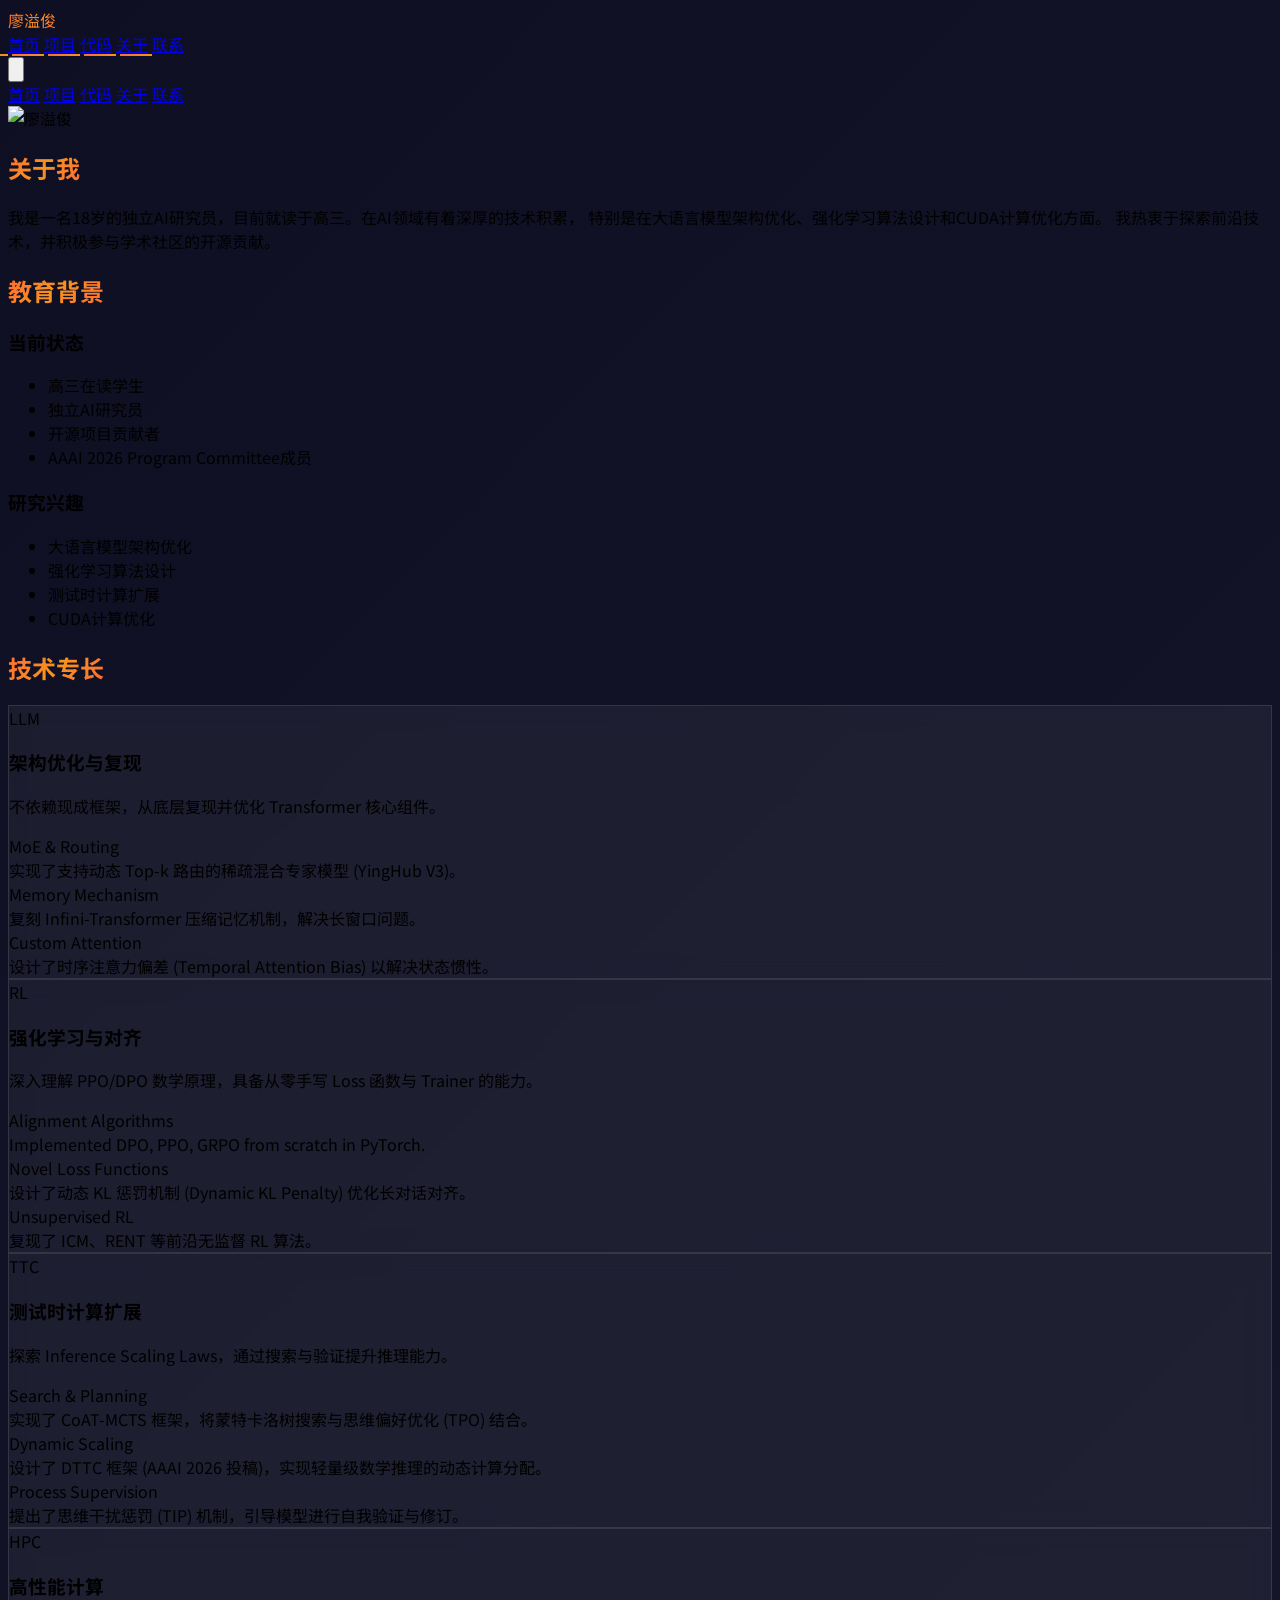
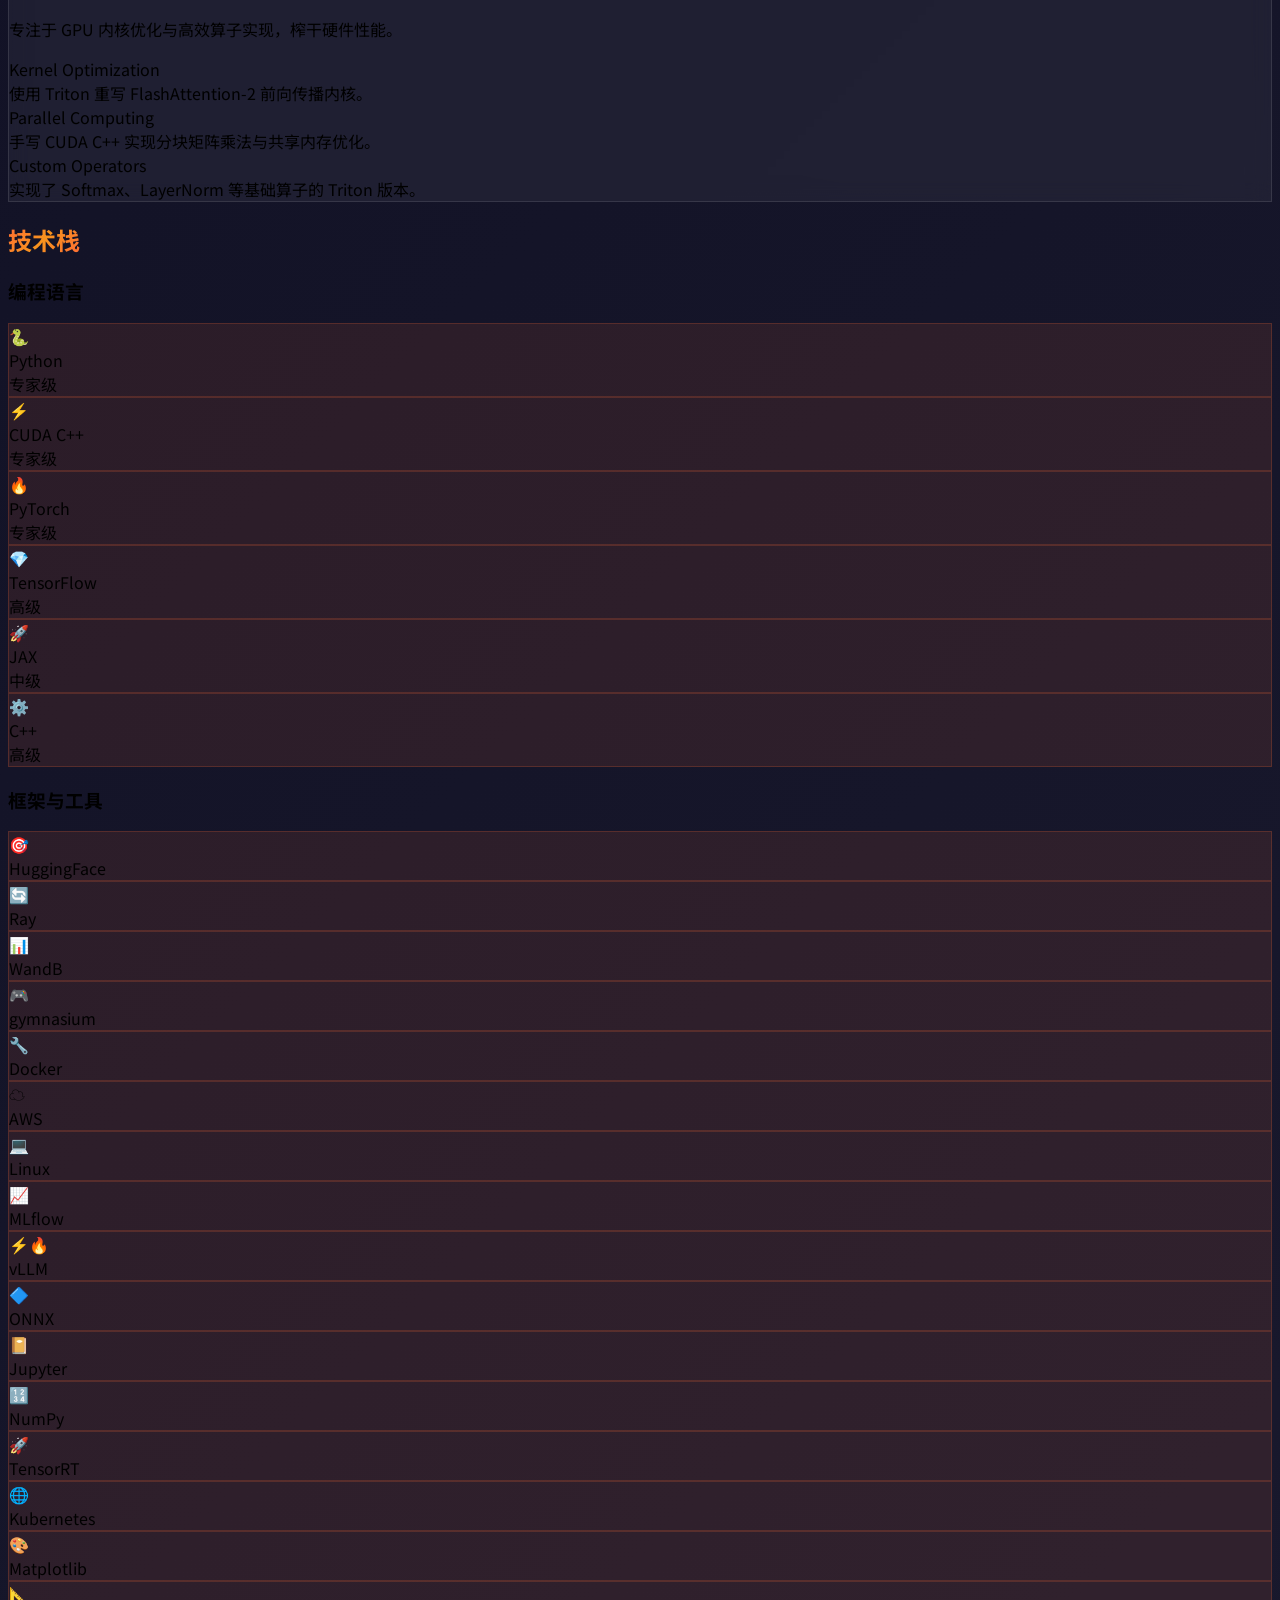
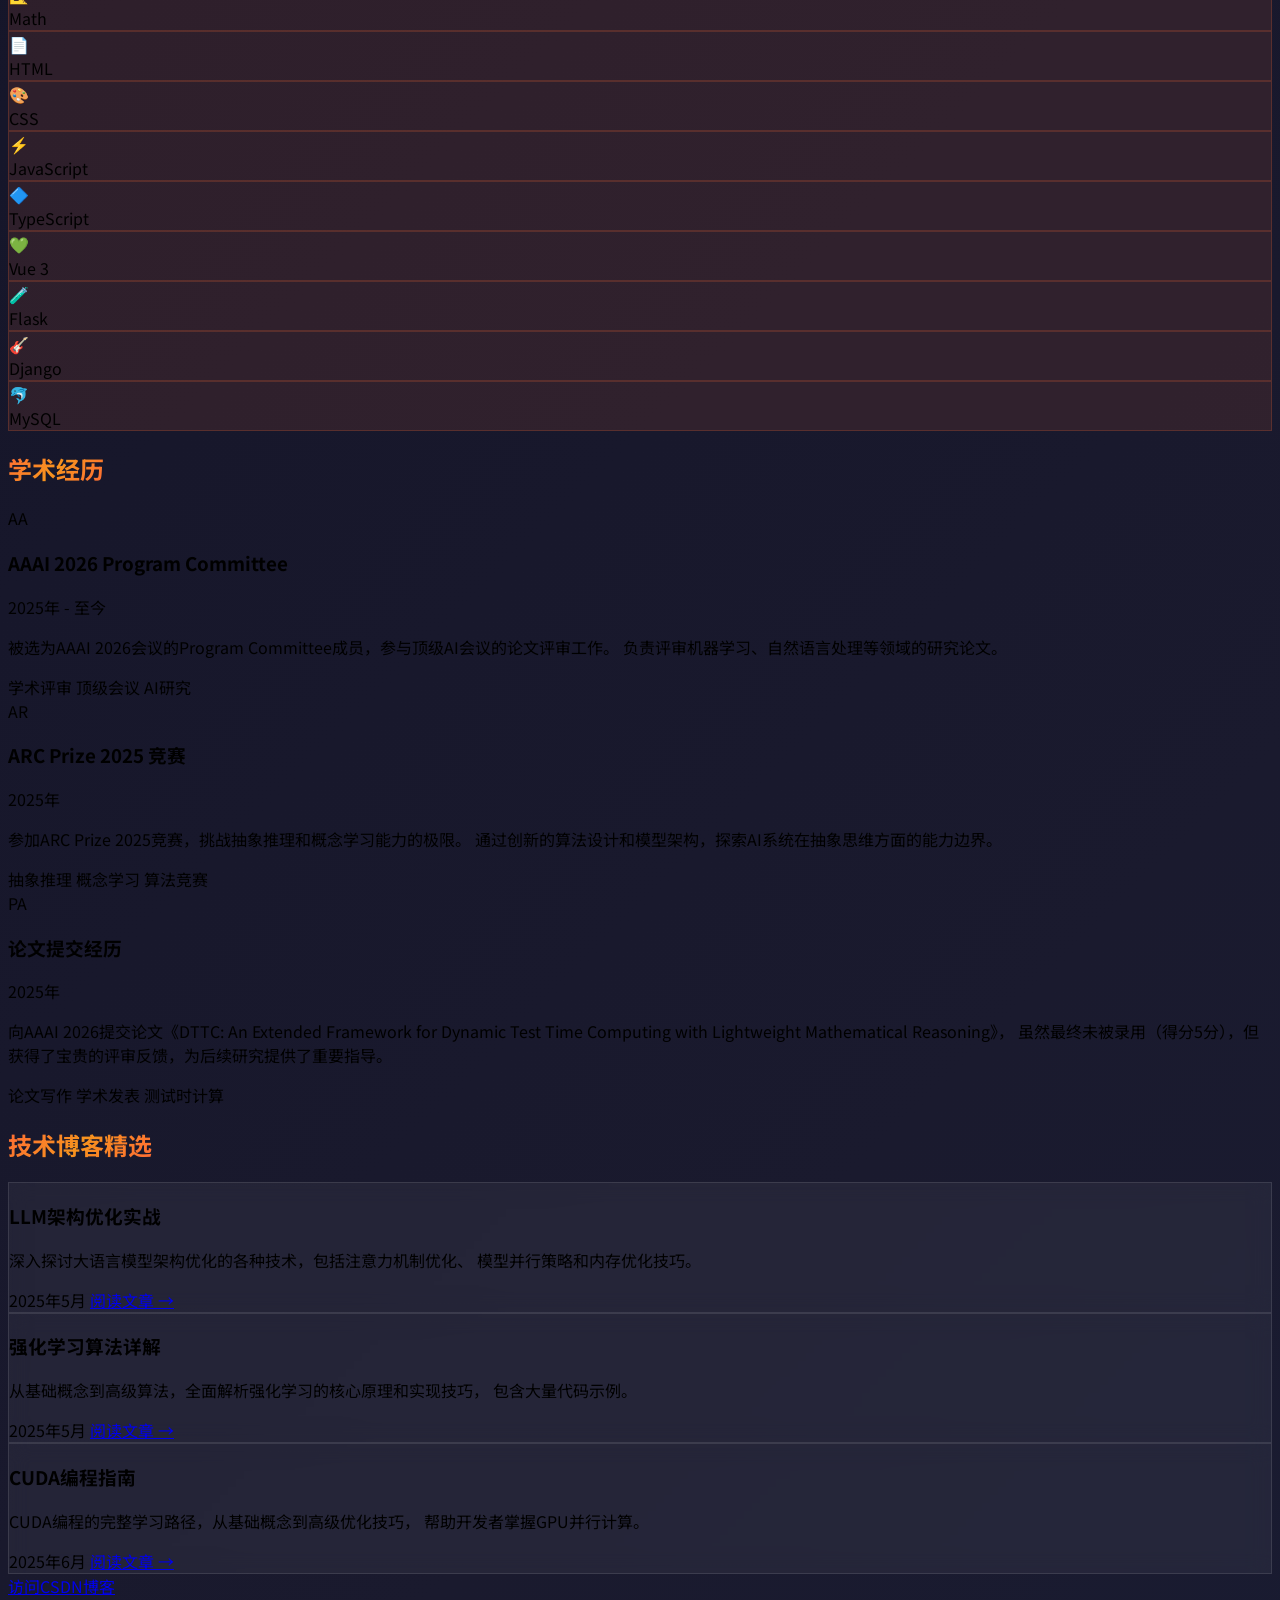
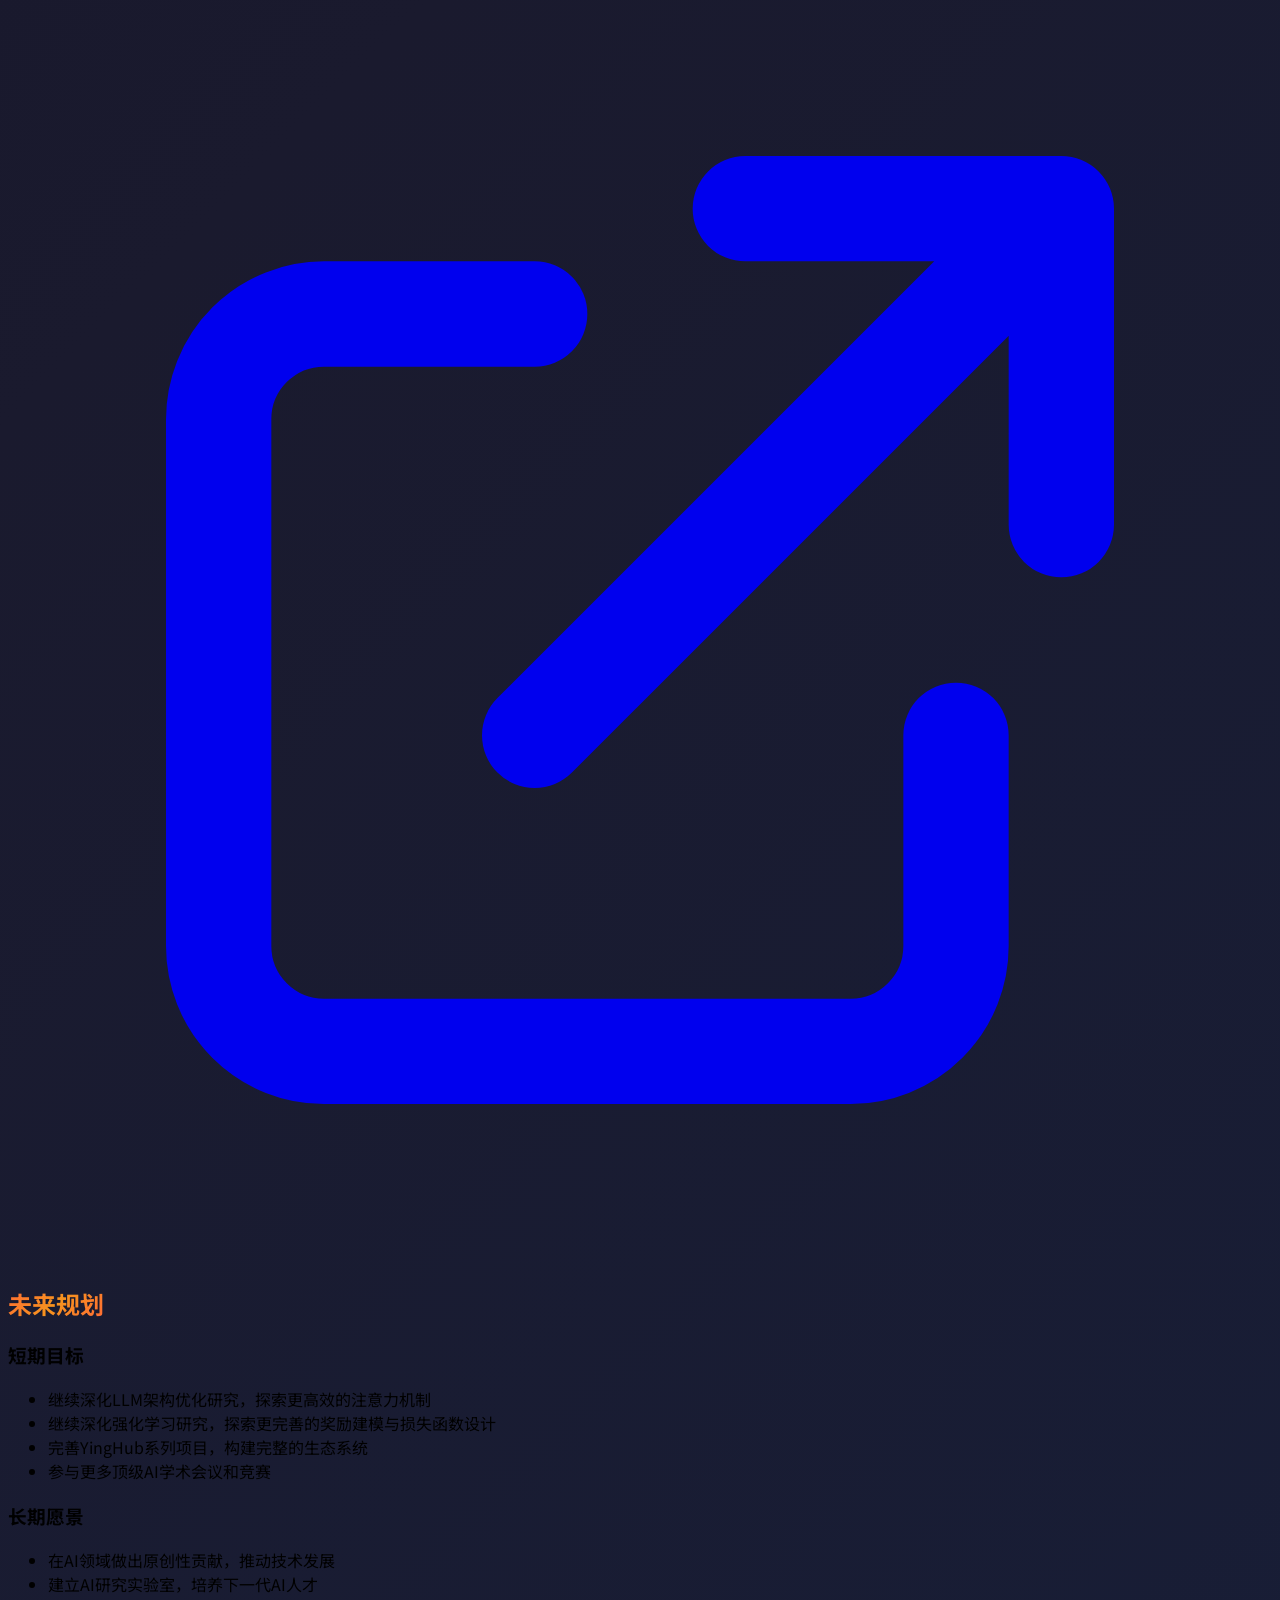
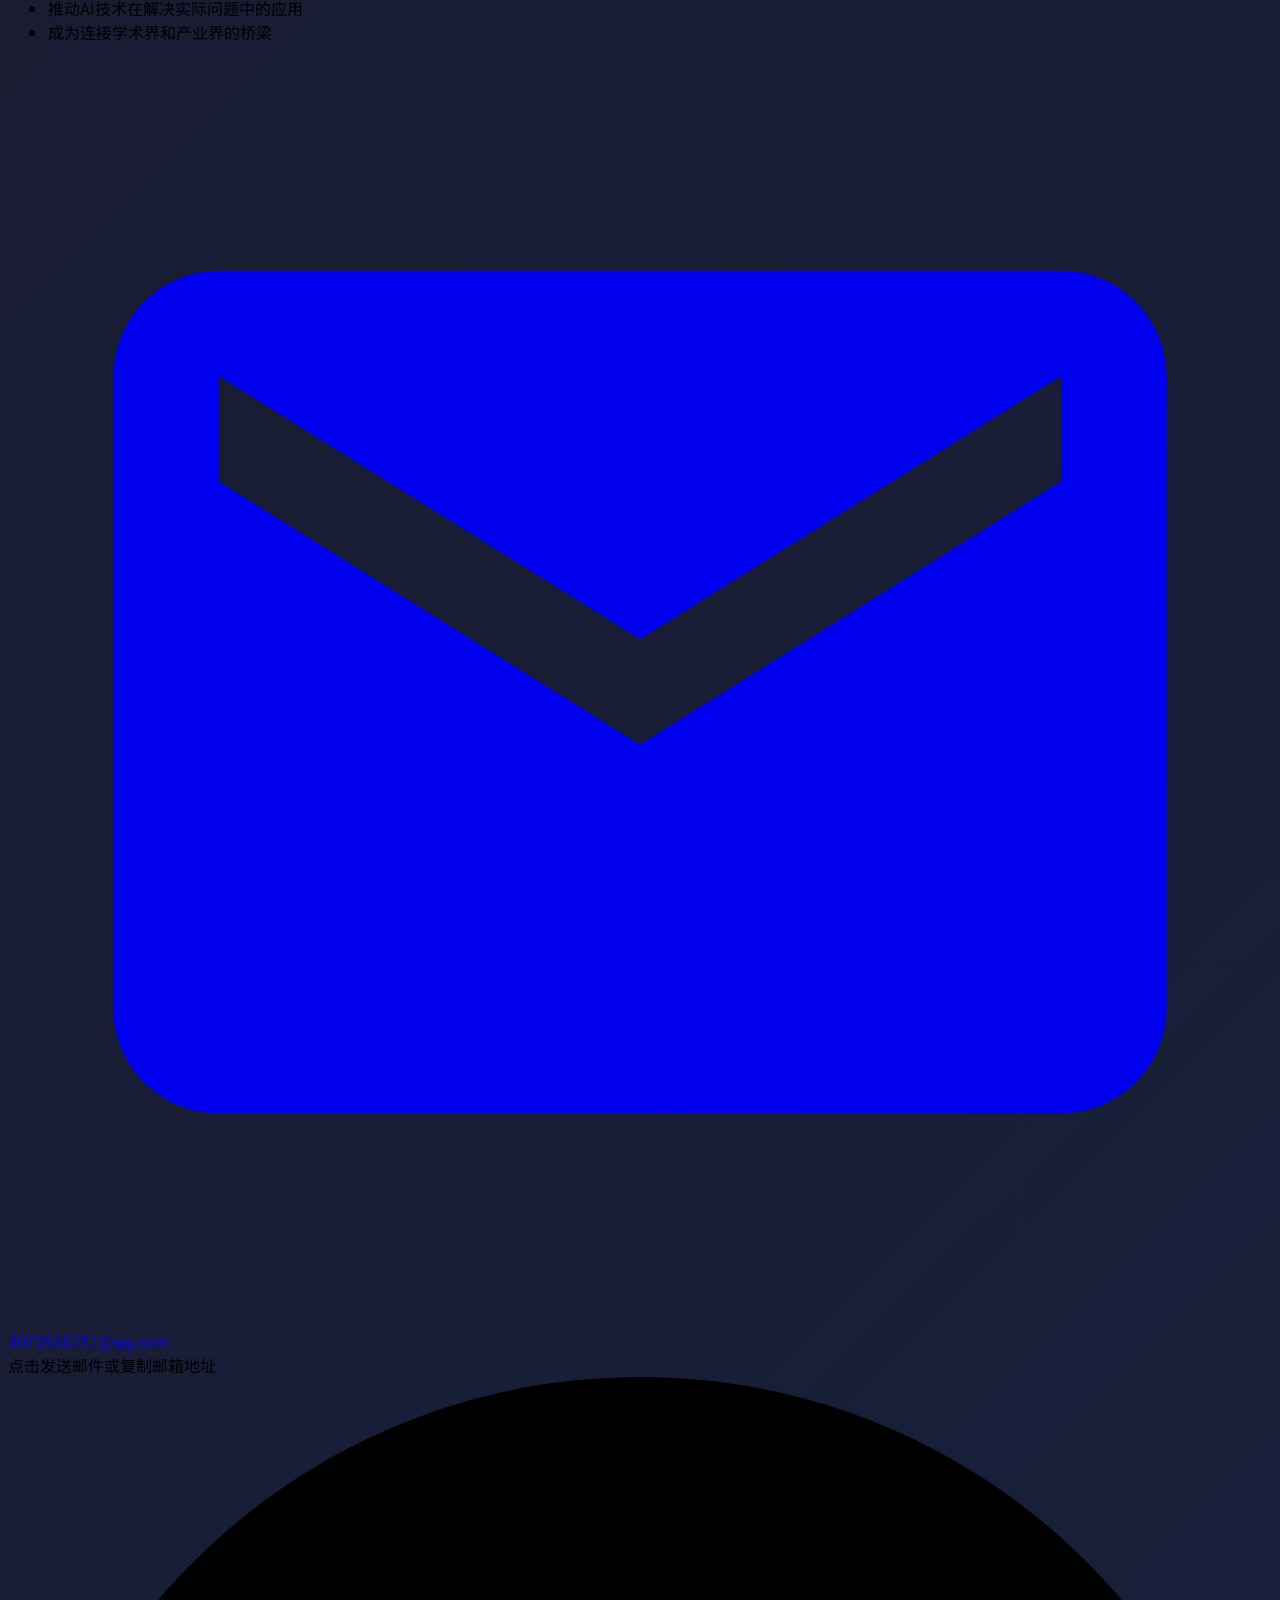
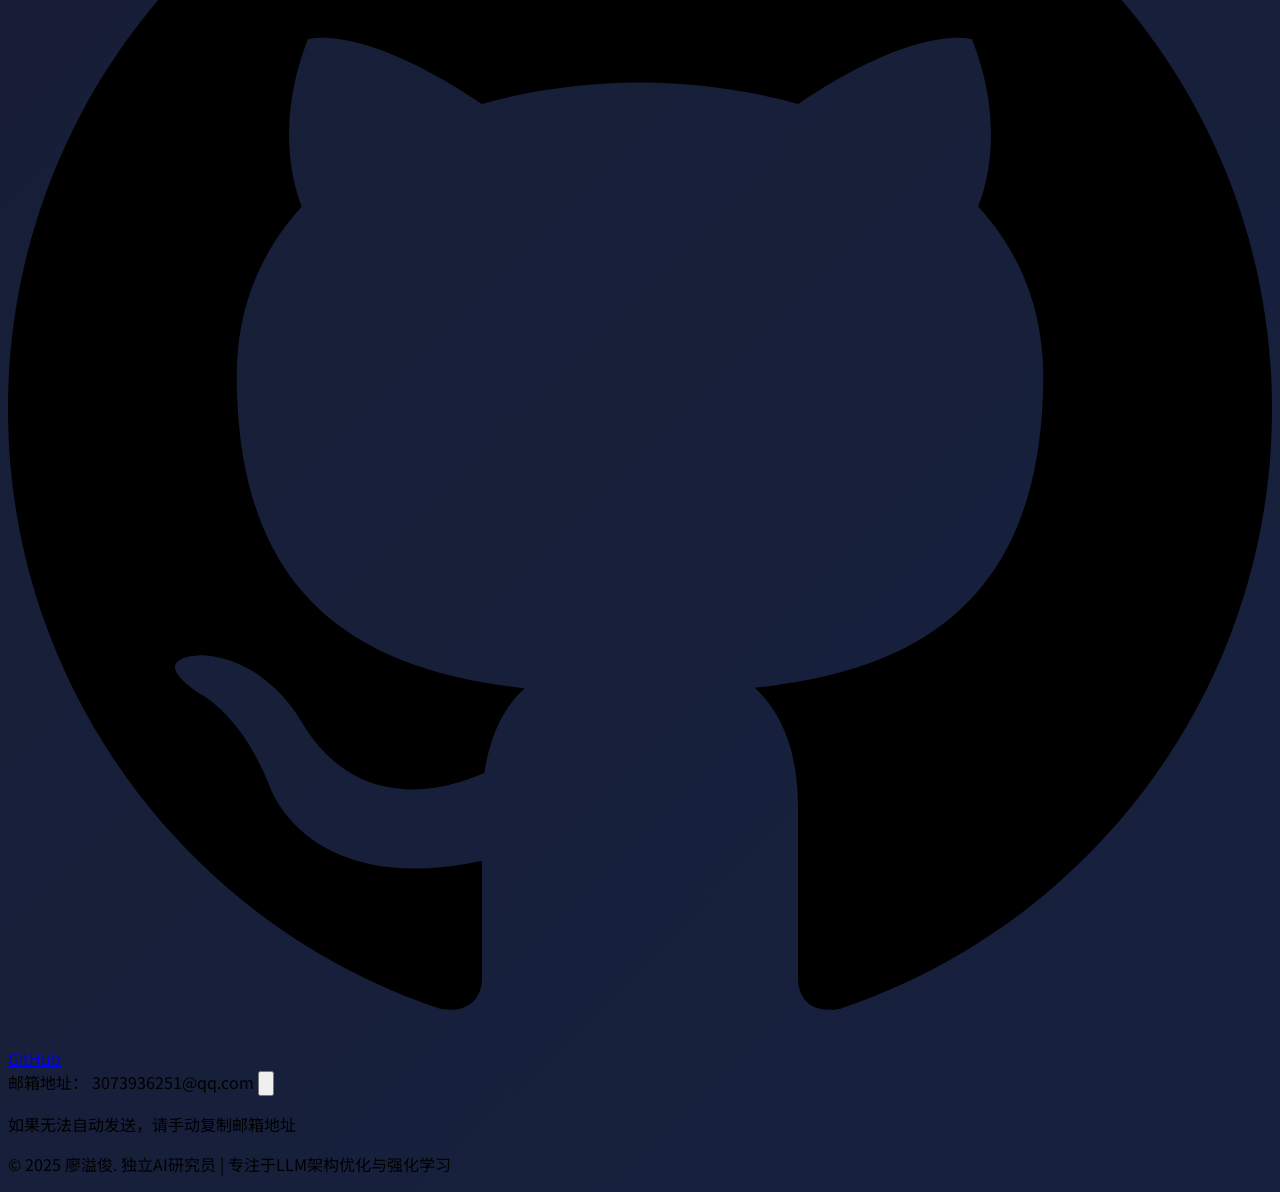
==== about.html @ 62f8e80d "Add files via upload" ====
<!DOCTYPE html>
<html lang="zh-CN">
<head>
    <meta charset="UTF-8">
    <meta name="viewport" content="width=device-width, initial-scale=1.0">
    <title>关于我 - 廖溢俊</title>
    <script src="https://cdn.tailwindcss.com"></script>
    <script src="https://cdnjs.cloudflare.com/ajax/libs/animejs/3.2.1/anime.min.js"></script>
    <script src="https://cdn.jsdelivr.net/npm/echarts@5.4.3/dist/echarts.min.js"></script>
    <link href="https://fonts.googleapis.com/css2?family=Noto+Sans+SC:wght@300;400;500;700;900&display=swap" rel="stylesheet">
    <style>
        * {
            font-family: 'Noto Sans SC', sans-serif;
        }
        
        body {
            background: linear-gradient(135deg, #0f0f23 0%, #1a1a2e 50%, #16213e 100%);
            min-height: 100vh;
        }
        
        .gradient-text {
            background: linear-gradient(135deg, #ff6b35, #f7931e, #ff6b35);
            -webkit-background-clip: text;
            -webkit-text-fill-color: transparent;
            background-clip: text;
        }
        
        .skill-card {
            background: rgba(255, 255, 255, 0.05);
            backdrop-filter: blur(10px);
            border: 1px solid rgba(255, 255, 255, 0.1);
            transition: all 0.3s ease;
        }
        
        .skill-card:hover {
            transform: translateY(-5px);
            box-shadow: 0 20px 40px rgba(0, 0, 0, 0.3);
            border-color: rgba(255, 107, 53, 0.3);
        }
        
        .tech-item {
            background: rgba(255, 107, 53, 0.1);
            border: 1px solid rgba(255, 107, 53, 0.2);
            transition: all 0.3s ease;
        }
        
        .tech-item:hover {
            background: rgba(255, 107, 53, 0.2);
            border-color: rgba(255, 107, 53, 0.4);
            transform: scale(1.05);
        }
        
        .nav-link {
            position: relative;
            overflow: hidden;
        }
        
        .nav-link::after {
            content: '';
            position: absolute;
            bottom: 0;
            left: -100%;
            width: 100%;
            height: 2px;
            background: linear-gradient(90deg, #ff6b35, #f7931e);
            transition: left 0.3s ease;
        }
        
        .nav-link:hover::after {
            left: 0;
        }
        
        .blog-card {
            background: rgba(255, 255, 255, 0.05);
            backdrop-filter: blur(10px);
            border: 1px solid rgba(255, 255, 255, 0.1);
            transition: all 0.3s ease;
        }
        
        .blog-card:hover {
            transform: translateY(-3px);
            box-shadow: 0 15px 30px rgba(0, 0, 0, 0.2);
        }

        /*头像*/
        .avatar-rotate {
        transition: all 0.6s cubic-bezier(0.4, 0, 0.2, 1);
        transform-style: preserve-3d;
        cursor: pointer;
        position: relative;
    }

        .avatar-rotate:hover {
        transform: rotateY(180deg) scale(1.05);
        box-shadow: 0 0 40px rgba(255, 107, 53, 0.8);
    }

        /* 可选：添加背面内容（如果想做双面效果） */
        .avatar-rotate::after {
            content: 'AI';
            position: absolute;
            top: 50%;
            left: 50%;
            transform: translate(-50%, -50%) rotateY(180deg);
            backface-visibility: hidden;
            font-size: 2rem;
            font-weight: 900;
            color: #ff6b35;
            opacity: 0;
            transition: opacity 0.3s;
        }

        .avatar-rotate:hover::after {
            opacity: 1;
        }

        /* 移动端适配 */
        @media (max-width: 768px) {
            .avatar-rotate:hover {
                transform: rotate(360deg) scale(1.1);
                box-shadow: 0 0 25px rgba(255, 107, 53, 0.6);
            }
        }

        /* 发光脉冲动画 */
        @keyframes glow-pulse {
            0%, 100% { box-shadow: 0 0 20px rgba(255, 107, 53, 0.5); }
            50% { box-shadow: 0 0 40px rgba(255, 107, 53, 0.9); }
        }

        .avatar-rotate {
            animation: glow-pulse 3s infinite;
        }

        .avatar-rotate:hover {
            animation: none; /* 悬停时停止脉冲，保持高亮 */
        }
    </style>
</head>
<body>
    <!-- Navigation -->
    <nav class="fixed top-0 w-full z-50 bg-black bg-opacity-20 backdrop-filter backdrop-blur-lg border-b border-white border-opacity-10">
        <div class="max-w-7xl mx-auto px-4 sm:px-6 lg:px-8">
            <div class="flex justify-between items-center h-16">
                <div class="flex items-center">
                    <a href="index.html" class="text-2xl font-bold gradient-text">廖溢俊</a>
                </div>
                <div class="hidden md:block">
                    <div class="ml-10 flex items-baseline space-x-8">
                        <a href="index.html" class="nav-link text-white hover:text-orange-400 px-3 py-2 text-sm font-medium">首页</a>
                        <a href="projects.html" class="nav-link text-white hover:text-orange-400 px-3 py-2 text-sm font-medium">项目</a>
                        <a href="code.html" class="nav-link text-white hover:text-orange-400 px-3 py-2 text-sm font-medium">代码</a>
                        <a href="about.html" class="nav-link text-orange-400 px-3 py-2 text-sm font-medium">关于</a>
                        <a href="index.html#contact" class="nav-link text-white hover:text-orange-400 px-3 py-2 text-sm font-medium">联系</a>
                    </div>
                </div>
                <div class="md:hidden">
                    <button id="mobile-menu-btn" class="text-white hover:text-orange-400">
                        <svg class="h-6 w-6" fill="none" viewBox="0 0 24 24" stroke="currentColor">
                            <path stroke-linecap="round" stroke-linejoin="round" stroke-width="2" d="M4 6h16M4 12h16M4 18h16" />
                        </svg>
                    </button>
                </div>
            </div>
        </div>
        
        <!-- Mobile menu -->
        <div id="mobile-menu" class="md:hidden hidden bg-black bg-opacity-90">
            <div class="px-2 pt-2 pb-3 space-y-1">
                <a href="index.html" class="text-white hover:text-orange-400 block px-3 py-2 text-base font-medium">首页</a>
                <a href="projects.html" class="text-white hover:text-orange-400 block px-3 py-2 text-base font-medium">项目</a>
                <a href="code.html" class="text-white hover:text-orange-400 block px-3 py-2 text-base font-medium">代码</a>
                <a href="about.html" class="text-orange-400 block px-3 py-2 text-base font-medium">关于</a>
                <a href="index.html#contact" class="text-white hover:text-orange-400 block px-3 py-2 text-base font-medium">联系</a>
            </div>
        </div>
    </nav>

    <!-- Hero Section -->
    <section class="pt-24 pb-12">
        <div class="max-w-7xl mx-auto px-4 sm:px-6 lg:px-8">
            <div class="text-center">
                <img src="resources/avatar.jpg" alt="廖溢俊" class="w-32 h-32 rounded-full mx-auto mb-8 border-4 border-orange-400 shadow-2xl avatar-rotate">
                <h1 class="text-5xl font-bold text-white mb-6">
                    <span class="gradient-text">关于我</span>
                </h1>
                <p class="text-xl text-gray-300 max-w-4xl mx-auto leading-relaxed">
                    我是一名18岁的独立AI研究员，目前就读于高三。在AI领域有着深厚的技术积累，
                    特别是在大语言模型架构优化、强化学习算法设计和CUDA计算优化方面。
                    我热衷于探索前沿技术，并积极参与学术社区的开源贡献。
                </p>
            </div>
        </div>
    </section>

    <!-- Background Section -->
    <section class="py-20">
        <div class="max-w-7xl mx-auto px-4 sm:px-6 lg:px-8">
            <h2 class="text-3xl font-bold text-white mb-12 text-center">
                <span class="gradient-text">教育背景</span>
            </h2>
            
            <div class="max-w-4xl mx-auto">
                <div class="bg-white bg-opacity-5 backdrop-filter backdrop-blur-lg rounded-xl p-8 border border-white border-opacity-10">
                    <div class="grid grid-cols-1 md:grid-cols-2 gap-8">
                        <div>
                            <h3 class="text-2xl font-bold text-white mb-4">当前状态</h3>
                            <ul class="space-y-3 text-gray-300">
                                <li class="flex items-center">
                                    <span class="w-2 h-2 bg-orange-400 rounded-full mr-3"></span>
                                    高三在读学生
                                </li>
                                <li class="flex items-center">
                                    <span class="w-2 h-2 bg-orange-400 rounded-full mr-3"></span>
                                    独立AI研究员
                                </li>
                                <li class="flex items-center">
                                    <span class="w-2 h-2 bg-orange-400 rounded-full mr-3"></span>
                                    开源项目贡献者
                                </li>
                                <li class="flex items-center">
                                    <span class="w-2 h-2 bg-orange-400 rounded-full mr-3"></span>
                                    AAAI 2026 Program Committee成员
                                </li>
                            </ul>
                        </div>
                        
                        <div>
                            <h3 class="text-2xl font-bold text-white mb-4">研究兴趣</h3>
                            <ul class="space-y-3 text-gray-300">
                                <li class="flex items-center">
                                    <span class="w-2 h-2 bg-orange-400 rounded-full mr-3"></span>
                                    大语言模型架构优化
                                </li>
                                <li class="flex items-center">
                                    <span class="w-2 h-2 bg-orange-400 rounded-full mr-3"></span>
                                    强化学习算法设计
                                </li>
                                <li class="flex items-center">
                                    <span class="w-2 h-2 bg-orange-400 rounded-full mr-3"></span>
                                    测试时计算扩展
                                </li>
                                <li class="flex items-center">
                                    <span class="w-2 h-2 bg-orange-400 rounded-full mr-3"></span>
                                    CUDA计算优化
                                </li>
                            </ul>
                        </div>
                    </div>
                </div>
            </div>
        </div>
    </section>

    <!-- Technical Skills -->
    <section class="py-20">
        <div class="max-w-7xl mx-auto px-4 sm:px-6 lg:px-8">
            <h2 class="text-3xl font-bold text-white mb-12 text-center">
                <span class="gradient-text">技术专长</span>
            </h2>
            
            <div class="grid grid-cols-1 md:grid-cols-2 lg:grid-cols-4 gap-8">
                <!-- LLM Architecture -->
                <div class="skill-card rounded-xl p-6">
                    <div class="flex items-center mb-4">
                        <div class="w-12 h-12 bg-gradient-to-r from-orange-400 to-red-500 rounded-lg flex items-center justify-center mr-4">
                            <span class="text-white font-bold text-xl">LLM</span>
                        </div>
                        <h3 class="text-xl font-bold text-white">架构优化与复现</h3>
                    </div>
                    <p class="text-gray-300 mb-4 text-sm">
                        不依赖现成框架，从底层复现并优化 Transformer 核心组件。
                    </p>
                    <div class="space-y-3">
                        <div class="text-sm border-l-2 border-orange-400 pl-3">
                            <div class="text-gray-200 font-medium">MoE & Routing</div>
                            <div class="text-gray-500 text-xs">实现了支持动态 Top-k 路由的稀疏混合专家模型 (YingHub V3)。</div>
                        </div>
                        <div class="text-sm border-l-2 border-orange-400 pl-3">
                            <div class="text-gray-200 font-medium">Memory Mechanism</div>
                            <div class="text-gray-500 text-xs">复刻 Infini-Transformer 压缩记忆机制，解决长窗口问题。</div>
                        </div>
                        <div class="text-sm border-l-2 border-orange-400 pl-3">
                            <div class="text-gray-200 font-medium">Custom Attention</div>
                            <div class="text-gray-500 text-xs">设计了时序注意力偏差 (Temporal Attention Bias) 以解决状态惯性。</div>
                        </div>
                    </div>
                </div>
                
                <!-- Reinforcement Learning -->
                <div class="skill-card rounded-xl p-6">
                    <div class="flex items-center mb-4">
                        <div class="w-12 h-12 bg-gradient-to-r from-purple-400 to-pink-500 rounded-lg flex items-center justify-center mr-4">
                            <span class="text-white font-bold text-xl">RL</span>
                        </div>
                        <h3 class="text-xl font-bold text-white">强化学习与对齐</h3>
                    </div>
                    <p class="text-gray-300 mb-4 text-sm">
                        深入理解 PPO/DPO 数学原理，具备从零手写 Loss 函数与 Trainer 的能力。
                    </p>
                    <div class="space-y-3">
                        <div class="text-sm border-l-2 border-purple-400 pl-3">
                            <div class="text-gray-200 font-medium">Alignment Algorithms</div>
                            <div class="text-gray-500 text-xs">Implemented DPO, PPO, GRPO from scratch in PyTorch.</div>
                        </div>
                        <div class="text-sm border-l-2 border-purple-400 pl-3">
                            <div class="text-gray-200 font-medium">Novel Loss Functions</div>
                            <div class="text-gray-500 text-xs">设计了动态 KL 惩罚机制 (Dynamic KL Penalty) 优化长对话对齐。</div>
                        </div>
                        <div class="text-sm border-l-2 border-purple-400 pl-3">
                            <div class="text-gray-200 font-medium">Unsupervised RL</div>
                            <div class="text-gray-500 text-xs">复现了 ICM、RENT 等前沿无监督 RL 算法。</div>
                        </div>
                    </div>
                </div>

                
                <div class="skill-card rounded-xl p-6">
                    <div class="flex items-center mb-4">
                        <div class="w-12 h-12 bg-gradient-to-r from-teal-400 to-emerald-500 rounded-lg flex items-center justify-center mr-4">
                            <span class="text-white font-bold text-xl">TTC</span>
                        </div>
                        <h3 class="text-xl font-bold text-white">测试时计算扩展</h3>
                    </div>
                    <p class="text-gray-300 mb-4 text-sm">
                        探索 Inference Scaling Laws，通过搜索与验证提升推理能力。
                    </p>
                    <div class="space-y-3">
                        <div class="text-sm border-l-2 border-teal-400 pl-3">
                            <div class="text-gray-200 font-medium">Search & Planning</div>
                            <div class="text-gray-500 text-xs">实现了 CoAT-MCTS 框架，将蒙特卡洛树搜索与思维偏好优化 (TPO) 结合。</div>
                        </div>
                        <div class="text-sm border-l-2 border-teal-400 pl-3">
                            <div class="text-gray-200 font-medium">Dynamic Scaling</div>
                            <div class="text-gray-500 text-xs">设计了 DTTC 框架 (AAAI 2026 投稿)，实现轻量级数学推理的动态计算分配。</div>
                        </div>
                        <div class="text-sm border-l-2 border-teal-400 pl-3">
                            <div class="text-gray-200 font-medium">Process Supervision</div>
                            <div class="text-gray-500 text-xs">提出了思维干扰惩罚 (TIP) 机制，引导模型进行自我验证与修订。</div>
                        </div>
                    </div>
                </div>
                
                <!-- CUDA Optimization -->
                <div class="skill-card rounded-xl p-6">
                    <div class="flex items-center mb-4">
                        <div class="w-12 h-12 bg-gradient-to-r from-cyan-400 to-blue-500 rounded-lg flex items-center justify-center mr-4">
                            <span class="text-white font-bold text-xl">HPC</span>
                        </div>
                        <h3 class="text-xl font-bold text-white">高性能计算</h3>
                    </div>
                    <p class="text-gray-300 mb-4 text-sm">
                        专注于 GPU 内核优化与高效算子实现，榨干硬件性能。
                    </p>
                    <div class="space-y-3">
                        <div class="text-sm border-l-2 border-cyan-400 pl-3">
                            <div class="text-gray-200 font-medium">Kernel Optimization</div>
                            <div class="text-gray-500 text-xs">使用 Triton 重写 FlashAttention-2 前向传播内核。</div>
                        </div>
                        <div class="text-sm border-l-2 border-cyan-400 pl-3">
                            <div class="text-gray-200 font-medium">Parallel Computing</div>
                            <div class="text-gray-500 text-xs">手写 CUDA C++ 实现分块矩阵乘法与共享内存优化。</div>
                        </div>
                        <div class="text-sm border-l-2 border-cyan-400 pl-3">
                            <div class="text-gray-200 font-medium">Custom Operators</div>
                            <div class="text-gray-500 text-xs">实现了 Softmax、LayerNorm 等基础算子的 Triton 版本。</div>
                        </div>
                    </div>
                </div>

            </div>
        </div>
    </section>

    <!-- Technology Stack -->
    <section class="py-20">
        <div class="max-w-7xl mx-auto px-4 sm:px-6 lg:px-8">
            <h2 class="text-3xl font-bold text-white mb-12 text-center">
                <span class="gradient-text">技术栈</span>
            </h2>
            
            <div class="max-w-6xl mx-auto">
                <!-- Programming Languages -->
                <div class="mb-12">
                    <h3 class="text-2xl font-bold text-white mb-6 text-center">编程语言</h3>
                    <div class="grid grid-cols-2 md:grid-cols-4 lg:grid-cols-6 gap-4">
                        <div class="tech-item rounded-lg p-4 text-center">
                            <div class="text-3xl mb-2">🐍</div>
                            <div class="text-white font-semibold">Python</div>
                            <div class="text-sm text-gray-400">专家级</div>
                        </div>
                        <div class="tech-item rounded-lg p-4 text-center">
                            <div class="text-3xl mb-2">⚡</div>
                            <div class="text-white font-semibold">CUDA C++</div>
                            <div class="text-sm text-gray-400">专家级</div>
                        </div>
                        <div class="tech-item rounded-lg p-4 text-center">
                            <div class="text-3xl mb-2">🔥</div>
                            <div class="text-white font-semibold">PyTorch</div>
                            <div class="text-sm text-gray-400">专家级</div>
                        </div>
                        <div class="tech-item rounded-lg p-4 text-center">
                            <div class="text-3xl mb-2">💎</div>
                            <div class="text-white font-semibold">TensorFlow</div>
                            <div class="text-sm text-gray-400">高级</div>
                        </div>
                        <div class="tech-item rounded-lg p-4 text-center">
                            <div class="text-3xl mb-2">🚀</div>
                            <div class="text-white font-semibold">JAX</div>
                            <div class="text-sm text-gray-400">中级</div>
                        </div>
                        <div class="tech-item rounded-lg p-4 text-center">
                            <div class="text-3xl mb-2">⚙️</div>
                            <div class="text-white font-semibold">C++</div>
                            <div class="text-sm text-gray-400">高级</div>
                        </div>
                    </div>
                </div>
            
                <!-- 框架与工具 -->
<!-- 框架与工具 -->
<div class="mb-12">
    <h3 class="text-2xl font-bold text-white mb-6 text-center">框架与工具</h3>
    <div class="grid grid-cols-2 md:grid-cols-4 lg:grid-cols-8 gap-4">
        <!-- 原有工具 -->
        <div class="tech-item rounded-lg p-3 text-center">
            <div class="text-2xl mb-1">🎯</div>
            <div class="text-white text-sm font-semibold">HuggingFace</div>
        </div>
        <div class="tech-item rounded-lg p-3 text-center">
            <div class="text-2xl mb-1">🔄</div>
            <div class="text-white text-sm font-semibold">Ray</div>
        </div>
        <div class="tech-item rounded-lg p-3 text-center">
            <div class="text-2xl mb-1">📊</div>
            <div class="text-white text-sm font-semibold">WandB</div>
        </div>
        <div class="tech-item rounded-lg p-3 text-center">
            <div class="text-2xl mb-1">🎮</div>
            <div class="text-white text-sm font-semibold">gymnasium</div>
        </div>
        <div class="tech-item rounded-lg p-3 text-center">
            <div class="text-2xl mb-1">🔧</div>
            <div class="text-white text-sm font-semibold">Docker</div>
        </div>
        <div class="tech-item rounded-lg p-3 text-center">
            <div class="text-2xl mb-1">☁️</div>
            <div class="text-white text-sm font-semibold">AWS</div>
        </div>
        <div class="tech-item rounded-lg p-3 text-center">
            <div class="text-2xl mb-1">💻</div>
            <div class="text-white text-sm font-semibold">Linux</div>
        </div>
        <div class="tech-item rounded-lg p-3 text-center">
            <div class="text-2xl mb-1">📈</div>
            <div class="text-white text-sm font-semibold">MLflow</div>
        </div>
        
        <!-- 新增工具（第一波） -->
        <div class="tech-item rounded-lg p-3 text-center">
            <div class="text-2xl mb-1">⚡🔥</div>
            <div class="text-white text-sm font-semibold">vLLM</div>
        </div>
        <div class="tech-item rounded-lg p-3 text-center">
            <div class="text-2xl mb-1">🔷</div>
            <div class="text-white text-sm font-semibold">ONNX</div>
        </div>
        <div class="tech-item rounded-lg p-3 text-center">
            <div class="text-2xl mb-1">📔</div>
            <div class="text-white text-sm font-semibold">Jupyter</div>
        </div>
        <div class="tech-item rounded-lg p-3 text-center">
            <div class="text-2xl mb-1">🔢</div>
            <div class="text-white text-sm font-semibold">NumPy</div>
        </div>
        <div class="tech-item rounded-lg p-3 text-center">
            <div class="text-2xl mb-1">🚀</div>
            <div class="text-white text-sm font-semibold">TensorRT</div>
        </div>
        <div class="tech-item rounded-lg p-3 text-center">
            <div class="text-2xl mb-1">🌐</div>
            <div class="text-white text-sm font-semibold">Kubernetes</div>
        </div>
        <div class="tech-item rounded-lg p-3 text-center">
            <div class="text-2xl mb-1">🎨</div>
            <div class="text-white text-sm font-semibold">Matplotlib</div>
        </div>
        <div class="tech-item rounded-lg p-3 text-center">
            <div class="text-2xl mb-1">📐</div>
            <div class="text-white text-sm font-semibold">Math</div>
        </div>
        
        <!-- 新增工具（第二波） -->
        <div class="tech-item rounded-lg p-3 text-center">
            <div class="text-2xl mb-1">📄</div>
            <div class="text-white text-sm font-semibold">HTML</div>
        </div>
        <div class="tech-item rounded-lg p-3 text-center">
            <div class="text-2xl mb-1">🎨</div>
            <div class="text-white text-sm font-semibold">CSS</div>
        </div>
        <div class="tech-item rounded-lg p-3 text-center">
            <div class="text-2xl mb-1">⚡</div>
            <div class="text-white text-sm font-semibold">JavaScript</div>
        </div>
        <div class="tech-item rounded-lg p-3 text-center">
            <div class="text-2xl mb-1">🔷</div>
            <div class="text-white text-sm font-semibold">TypeScript</div>
        </div>
        <div class="tech-item rounded-lg p-3 text-center">
            <div class="text-2xl mb-1">💚</div>
            <div class="text-white text-sm font-semibold">Vue 3</div>
        </div>
        <div class="tech-item rounded-lg p-3 text-center">
            <div class="text-2xl mb-1">🧪</div>
            <div class="text-white text-sm font-semibold">Flask</div>
        </div>
        <div class="tech-item rounded-lg p-3 text-center">
            <div class="text-2xl mb-1">🎸</div>
            <div class="text-white text-sm font-semibold">Django</div>
        </div>
        <div class="tech-item rounded-lg p-3 text-center">
            <div class="text-2xl mb-1">🐬</div>
            <div class="text-white text-sm font-semibold">MySQL</div>
        </div>
    </div>
</div>
                </div>
            </div>
        </div>
    </section>

    <!-- Academic Experience -->
    <section class="py-20">
        <div class="max-w-7xl mx-auto px-4 sm:px-6 lg:px-8">
            <h2 class="text-3xl font-bold text-white mb-12 text-center">
                <span class="gradient-text">学术经历</span>
            </h2>
            
            <div class="max-w-4xl mx-auto space-y-8">
                <div class="bg-white bg-opacity-5 backdrop-filter backdrop-blur-lg rounded-xl p-8 border border-white border-opacity-10">
                    <div class="flex items-start space-x-4">
                        <div class="w-12 h-12 bg-gradient-to-r from-orange-400 to-red-500 rounded-lg flex items-center justify-center flex-shrink-0">
                            <span class="text-white font-bold text-xl">AA</span>
                        </div>
                        <div class="flex-1">
                            <h3 class="text-xl font-bold text-white mb-2">AAAI 2026 Program Committee</h3>
                            <p class="text-orange-400 text-sm mb-3">2025年 - 至今</p>
                            <p class="text-gray-300 mb-4">
                                被选为AAAI 2026会议的Program Committee成员，参与顶级AI会议的论文评审工作。
                                负责评审机器学习、自然语言处理等领域的研究论文。
                            </p>
                            <div class="flex flex-wrap gap-2">
                                <span class="px-3 py-1 bg-orange-500 bg-opacity-20 text-orange-400 rounded-full text-sm">学术评审</span>
                                <span class="px-3 py-1 bg-blue-500 bg-opacity-20 text-blue-400 rounded-full text-sm">顶级会议</span>
                                <span class="px-3 py-1 bg-green-500 bg-opacity-20 text-green-400 rounded-full text-sm">AI研究</span>
                            </div>
                        </div>
                    </div>
                </div>
                
                <div class="bg-white bg-opacity-5 backdrop-filter backdrop-blur-lg rounded-xl p-8 border border-white border-opacity-10">
                    <div class="flex items-start space-x-4">
                        <div class="w-12 h-12 bg-gradient-to-r from-purple-400 to-pink-500 rounded-lg flex items-center justify-center flex-shrink-0">
                            <span class="text-white font-bold text-xl">AR</span>
                        </div>
                        <div class="flex-1">
                            <h3 class="text-xl font-bold text-white mb-2">ARC Prize 2025 竞赛</h3>
                            <p class="text-orange-400 text-sm mb-3">2025年</p>
                            <p class="text-gray-300 mb-4">
                                参加ARC Prize 2025竞赛，挑战抽象推理和概念学习能力的极限。
                                通过创新的算法设计和模型架构，探索AI系统在抽象思维方面的能力边界。
                            </p>
                            <div class="flex flex-wrap gap-2">
                                <span class="px-3 py-1 bg-purple-500 bg-opacity-20 text-purple-400 rounded-full text-sm">抽象推理</span>
                                <span class="px-3 py-1 bg-red-500 bg-opacity-20 text-red-400 rounded-full text-sm">概念学习</span>
                                <span class="px-3 py-1 bg-yellow-500 bg-opacity-20 text-yellow-400 rounded-full text-sm">算法竞赛</span>
                            </div>
                        </div>
                    </div>
                </div>
                
                <div class="bg-white bg-opacity-5 backdrop-filter backdrop-blur-lg rounded-xl p-8 border border-white border-opacity-10">
                    <div class="flex items-start space-x-4">
                        <div class="w-12 h-12 bg-gradient-to-r from-cyan-400 to-blue-500 rounded-lg flex items-center justify-center flex-shrink-0">
                            <span class="text-white font-bold text-xl">PA</span>
                        </div>
                        <div class="flex-1">
                            <h3 class="text-xl font-bold text-white mb-2">论文提交经历</h3>
                            <p class="text-orange-400 text-sm mb-3">2025年</p>
                            <p class="text-gray-300 mb-4">
                                向AAAI 2026提交论文《DTTC: An Extended Framework for Dynamic Test Time Computing with Lightweight Mathematical Reasoning》，
                                虽然最终未被录用（得分5分），但获得了宝贵的评审反馈，为后续研究提供了重要指导。
                            </p>
                            <div class="flex flex-wrap gap-2">
                                <span class="px-3 py-1 bg-cyan-500 bg-opacity-20 text-cyan-400 rounded-full text-sm">论文写作</span>
                                <span class="px-3 py-1 bg-indigo-500 bg-opacity-20 text-indigo-400 rounded-full text-sm">学术发表</span>
                                <span class="px-3 py-1 bg-pink-500 bg-opacity-20 text-pink-400 rounded-full text-sm">测试时计算</span>
                            </div>
                        </div>
                    </div>
                </div>
            </div>
        </div>
    </section>

    <!-- Blog Highlights -->
    <section class="py-20">
        <div class="max-w-7xl mx-auto px-4 sm:px-6 lg:px-8">
            <h2 class="text-3xl font-bold text-white mb-12 text-center">
                <span class="gradient-text">技术博客精选</span>
            </h2>
            
            <div class="grid grid-cols-1 md:grid-cols-2 lg:grid-cols-3 gap-8">
                <div class="blog-card rounded-xl p-6">
                    <h3 class="text-xl font-bold text-white mb-3">LLM架构优化实战</h3>
                    <p class="text-gray-300 mb-4">
                        深入探讨大语言模型架构优化的各种技术，包括注意力机制优化、
                        模型并行策略和内存优化技巧。
                    </p>
                    <div class="flex items-center justify-between">
                        <span class="text-sm text-gray-400">2025年5月</span>
                        <a href="https://blog.csdn.net/2303_79071981?spm=1000.2115.3001.5343" target="_blank" class="text-orange-400 hover:text-orange-300 transition-colors duration-300">
                            阅读文章 →
                        </a>
                    </div>
                </div>
                
                <div class="blog-card rounded-xl p-6">
                    <h3 class="text-xl font-bold text-white mb-3">强化学习算法详解</h3>
                    <p class="text-gray-300 mb-4">
                        从基础概念到高级算法，全面解析强化学习的核心原理和实现技巧，
                        包含大量代码示例。
                    </p>
                    <div class="flex items-center justify-between">
                        <span class="text-sm text-gray-400">2025年5月</span>
                        <a href="https://blog.csdn.net/2303_79071981?spm=1000.2115.3001.5343" target="_blank" class="text-orange-400 hover:text-orange-300 transition-colors duration-300">
                            阅读文章 →
                        </a>
                    </div>
                </div>
                
                <div class="blog-card rounded-xl p-6">
                    <h3 class="text-xl font-bold text-white mb-3">CUDA编程指南</h3>
                    <p class="text-gray-300 mb-4">
                        CUDA编程的完整学习路径，从基础概念到高级优化技巧，
                        帮助开发者掌握GPU并行计算。
                    </p>
                    <div class="flex items-center justify-between">
                        <span class="text-sm text-gray-400">2025年6月</span>
                        <a href="https://blog.csdn.net/2303_79071981?spm=1000.2115.3001.5343" target="_blank" class="text-orange-400 hover:text-orange-300 transition-colors duration-300">
                            阅读文章 →
                        </a>
                    </div>
                </div>
            </div>
            
            <div class="text-center mt-12">
                <a href="https://blog.csdn.net/2303_79071981?spm=1000.2115.3001.5343" target="_blank" class="inline-flex items-center px-8 py-3 bg-gradient-to-r from-orange-400 to-red-500 text-white font-semibold rounded-lg hover:from-orange-500 hover:to-red-600 transition-all duration-300 transform hover:scale-105">
                    访问CSDN博客
                    <svg class="ml-2 w-5 h-5" fill="none" stroke="currentColor" viewBox="0 0 24 24">
                        <path stroke-linecap="round" stroke-linejoin="round" stroke-width="2" d="M10 6H6a2 2 0 00-2 2v10a2 2 0 002 2h10a2 2 0 002-2v-4M14 4h6m0 0v6m0-6L10 14"></path>
                    </svg>
                </a>
            </div>
        </div>
    </section>

    <!-- Future Goals -->
    <section class="py-20">
        <div class="max-w-7xl mx-auto px-4 sm:px-6 lg:px-8">
            <h2 class="text-3xl font-bold text-white mb-12 text-center">
                <span class="gradient-text">未来规划</span>
            </h2>
            
            <div class="max-w-4xl mx-auto">
                <div class="bg-white bg-opacity-5 backdrop-filter backdrop-blur-lg rounded-xl p-8 border border-white border-opacity-10">
                    <div class="grid grid-cols-1 md:grid-cols-2 gap-8">
                        <div>
                            <h3 class="text-2xl font-bold text-white mb-4">短期目标</h3>
                            <ul class="space-y-3 text-gray-300">
                                <li class="flex items-start">
                                    <span class="w-2 h-2 bg-orange-400 rounded-full mr-3 mt-2 flex-shrink-0"></span>
                                    继续深化LLM架构优化研究，探索更高效的注意力机制
                                </li>
                                <li class="flex items-start">
                                    <span class="w-2 h-2 bg-orange-400 rounded-full mr-3 mt-2 flex-shrink-0"></span>
                                    继续深化强化学习研究，探索更完善的奖励建模与损失函数设计
                                </li>
                                <li class="flex items-start">
                                    <span class="w-2 h-2 bg-orange-400 rounded-full mr-3 mt-2 flex-shrink-0"></span>
                                    完善YingHub系列项目，构建完整的生态系统
                                </li>
                                <li class="flex items-start">
                                    <span class="w-2 h-2 bg-orange-400 rounded-full mr-3 mt-2 flex-shrink-0"></span>
                                    参与更多顶级AI学术会议和竞赛
                                </li>
                            </ul>
                        </div>
                        
                        <div>
                            <h3 class="text-2xl font-bold text-white mb-4">长期愿景</h3>
                            <ul class="space-y-3 text-gray-300">
                                <li class="flex items-start">
                                    <span class="w-2 h-2 bg-orange-400 rounded-full mr-3 mt-2 flex-shrink-0"></span>
                                    在AI领域做出原创性贡献，推动技术发展
                                </li>
                                <li class="flex items-start">
                                    <span class="w-2 h-2 bg-orange-400 rounded-full mr-3 mt-2 flex-shrink-0"></span>
                                    建立AI研究实验室，培养下一代AI人才
                                </li>
                                <li class="flex items-start">
                                    <span class="w-2 h-2 bg-orange-400 rounded-full mr-3 mt-2 flex-shrink-0"></span>
                                    推动AI技术在解决实际问题中的应用
                                </li>
                                <li class="flex items-start">
                                    <span class="w-2 h-2 bg-orange-400 rounded-full mr-3 mt-2 flex-shrink-0"></span>
                                    成为连接学术界和产业界的桥梁
                                </li>
                            </ul>
                        </div>
                    </div>
                </div>
            </div>
        </div>
    </section>

    <!-- Contact Section -->
    <section id="contact" class="py-20">
        <!-- 联系方式 -->
        <div class="flex flex-col items-center space-y-6">
            <!-- 按钮组 -->
            <div class="flex justify-center space-x-8">
                <!-- QQ邮箱按钮（带备用方案） -->
                <div class="mb">
                    <a href="mailto:3073936251@qq.com" class="inline-flex items-center text-gray-400 hover:text-orange-400 transition-all duration-300 transform hover:scale-105">
                        <!-- 邮箱SVG图标 -->
                        <svg class="w-6 h-6 mr-2" fill="currentColor" viewBox="0 0 24 24">
                            <path d="M20 4H4c-1.1 0-1.99.9-1.99 2L2 18c0 1.1.9 2 2 2h16c1.1 0 2-.9 2-2V6c0-1.1-.9-2-2-2zm0 4l-8 5-8-5V6l8 5 8-5v2z"/>
                        </svg>
                        <span class="font-medium">3073936251@qq.com</span>
                    </a>
                    
                    <!-- 悬停提示 -->
                    <div class="absolute bottom-full left-1/2 transform -translate-x-1/2 mb-2 opacity-0 group-hover:opacity-100 transition-opacity duration-300 bg-gray-800 text-white text-sm px-3 py-2 rounded-lg whitespace-nowrap pointer-events-none">
                        点击发送邮件或复制邮箱地址
                    </div>
                </div>
                
                <!-- GitHub按钮 -->
                    <a href="https://github.com/naidezhujimo" 
                       target="_blank" 
                       class="inline-flex items-center group">
                        <!-- 图标容器 -->
                        <div class="w-8 h-8 mr-3 relative">
                            <svg class="w-full h-full fill-gray-400 group-hover:fill-orange-400 transition-all duration-300 group-hover:rotate-12 group-hover:scale-110" 
                                 viewBox="0 0 24 24">
                                <path d="M12 0c-6.626 0-12 5.373-12 12 0 5.302 3.438 9.8 8.207 11.387.599.111.793-.261.793-.577v-2.234c-3.338.726-4.033-1.416-4.033-1.416-.546-1.387-1.333-1.756-1.333-1.756-1.089-.745.083-.729.083-.729 1.205.084 1.839 1.237 1.839 1.237 1.07 1.834 2.807 1.304 3.492.997.107-.775.418-1.305.762-1.604-2.665-.305-5.467-1.334-5.467-5.931 0-1.311.469-2.381 1.236-3.221-.124-.303-.535-1.524.117-3.176 0 0 1.008-.322 3.301 1.23.957-.266 1.983-.399 3.003-.404 1.02.005 2.047.138 3.006.404 2.291-1.552 3.297-1.23 3.297-1.23.653 1.653.242 2.874.118 3.176.77.84 1.235 1.911 1.235 3.221 0 4.609-2.807 5.624-5.479 5.921.43.372.823 1.102.823 2.222v3.293c0 .319.192.694.801.576 4.765-1.589 8.199-6.086 8.199-11.386 0-6.627-5.373-12-12-12z"/>
                            </svg>
                            <!-- 发光效果层 -->
                            <div class="absolute inset-0 bg-orange-400 rounded-full opacity-0 group-hover:opacity-20 blur-md transition-opacity duration-300"></div>
                        </div>
                        
                        <!-- 文字 -->
                        <span class="text-gray-400 group-hover:text-orange-400 font-medium transition-colors duration-300">
                            GitHub
                        </span>
                    </a>
                </div>
            </div>
        
            <!-- 邮箱备用显示区域（初始隐藏） -->
            <div id="email-fallback" class="hidden">
                <div class="inline-flex items-center bg-black bg-opacity-30 px-4 py-2 rounded-lg border border-orange-400 border-opacity-30">
                    <span class="text-gray-300 mr-3">邮箱地址：</span>
                    <code id="email-address" class="text-orange-400 font-mono text-sm">3073936251@qq.com</code>
                    <button id="copy-email" class="ml-3 text-orange-400 hover:text-orange-300 transition-colors p-1">
                        <svg class="w-5 h-5" fill="none" stroke="currentColor" viewBox="0 0 24 24">
                            <path stroke-linecap="round" stroke-linejoin="round" stroke-width="2" d="M8 16H6a2 2 0 01-2-2V6a2 2 0 012-2h8a2 2 0 012 2v2m-6 12h8a2 2 0 002-2v-8a2 0 00-2-2h-8a2 2 0 00-2 2v8a2 2 0 002 2z"></path>
                        </svg>
                    </button>
                </div>
                <p class="text-gray-400 text-sm mt-2">如果无法自动发送，请手动复制邮箱地址</p>
            </div>
        
        </div>
            </section>

    <!-- Footer -->
    <footer class="bg-black bg-opacity-50 py-8">
        <div class="max-w-7xl mx-auto px-4 sm:px-6 lg:px-8">
            <div class="text-center">
                <p class="text-gray-400">
                    © 2025 廖溢俊. 独立AI研究员 | 专注于LLM架构优化与强化学习
                </p>
            </div>
        </div>
    </footer>

    <script>
        // 移动端菜单
        document.getElementById('mobile-menu-btn').addEventListener('click', () => {
            document.getElementById('mobile-menu').classList.toggle('hidden');
        });

        // 页面加载动画
        anime({
            targets: '.skill-card',
            translateY: [50, 0],
            opacity: [0, 1],
            duration: 600,
            delay: anime.stagger(200),
            easing: 'easeOutQuad'
        });

        anime({
            targets: '.tech-item',
            scale: [0.8, 1],
            opacity: [0, 1],
            duration: 500,
            delay: anime.stagger(50),
            easing: 'easeOutQuad'
        });

        anime({
            targets: '.blog-card',
            translateX: [-50, 0],
            opacity: [0, 1],
            duration: 600,
            delay: anime.stagger(150),
            easing: 'easeOutQuad'
        });
    </script>
</body>
</html>
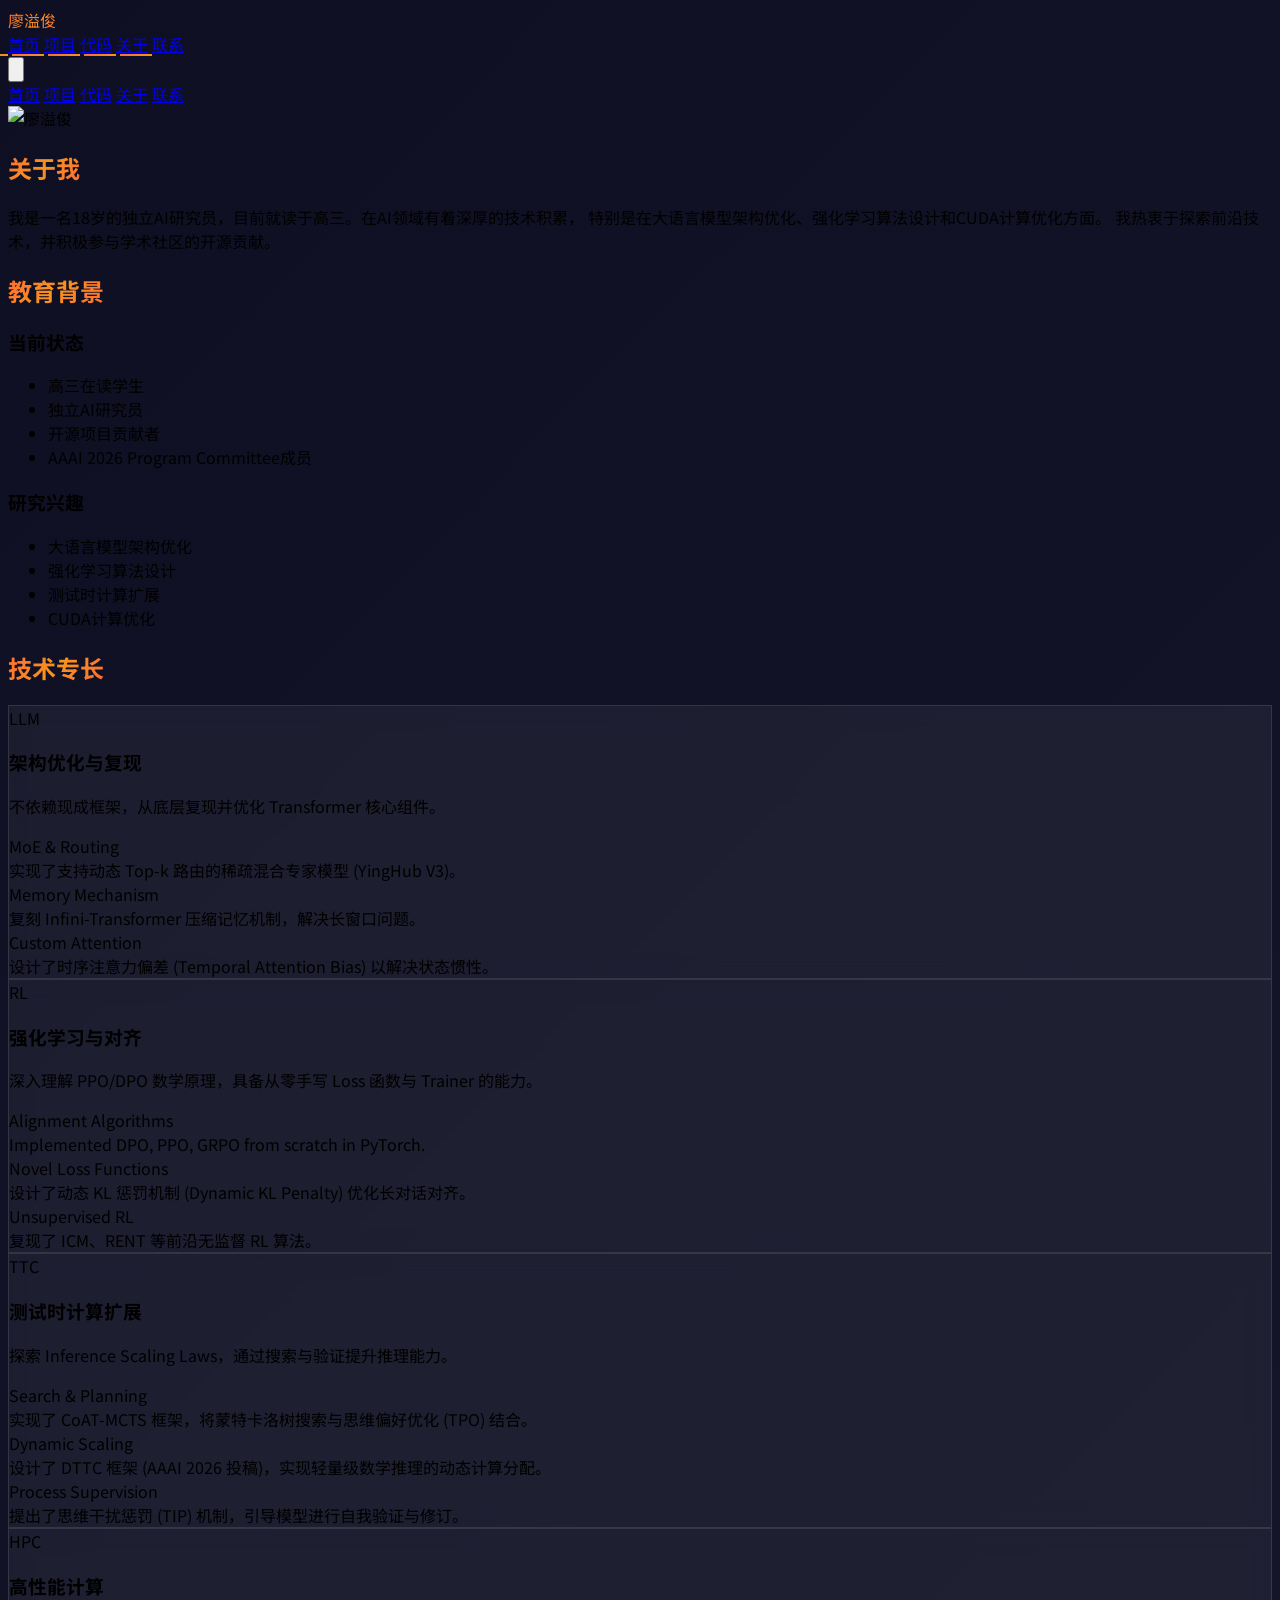
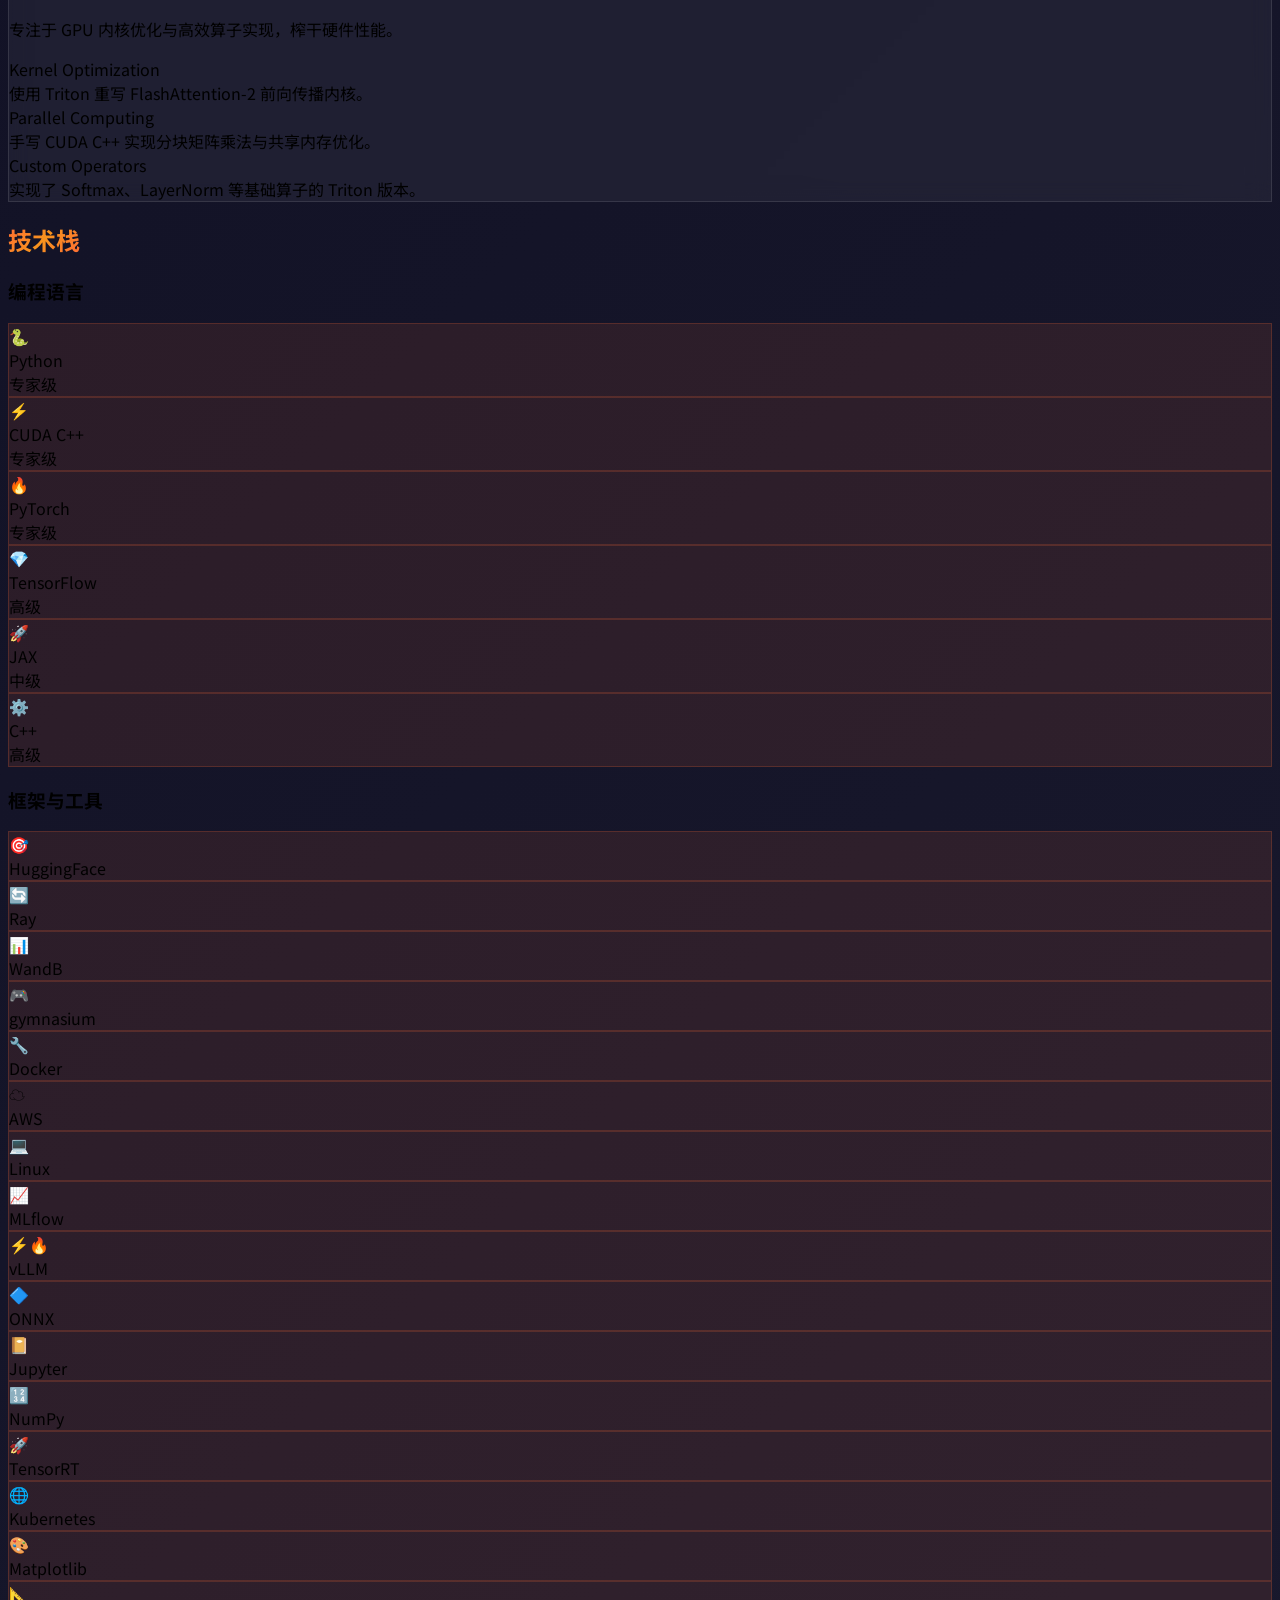
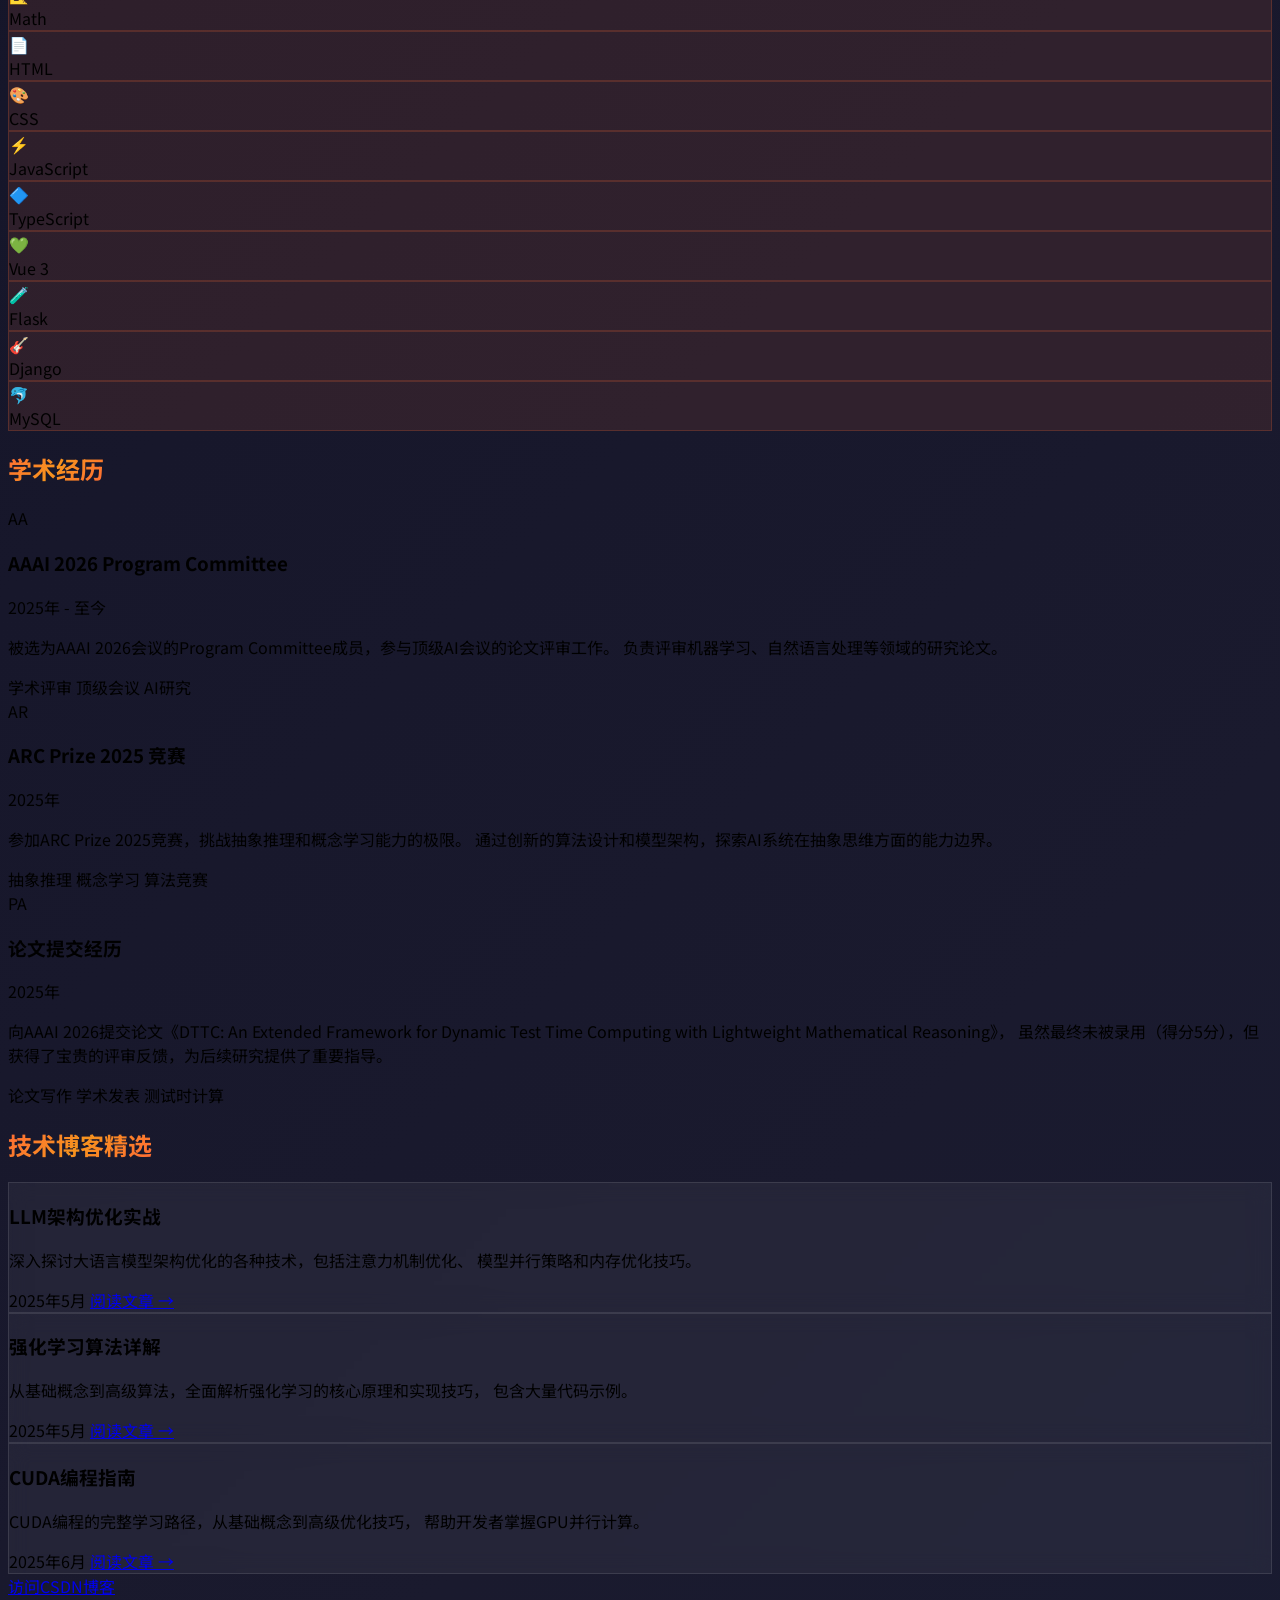
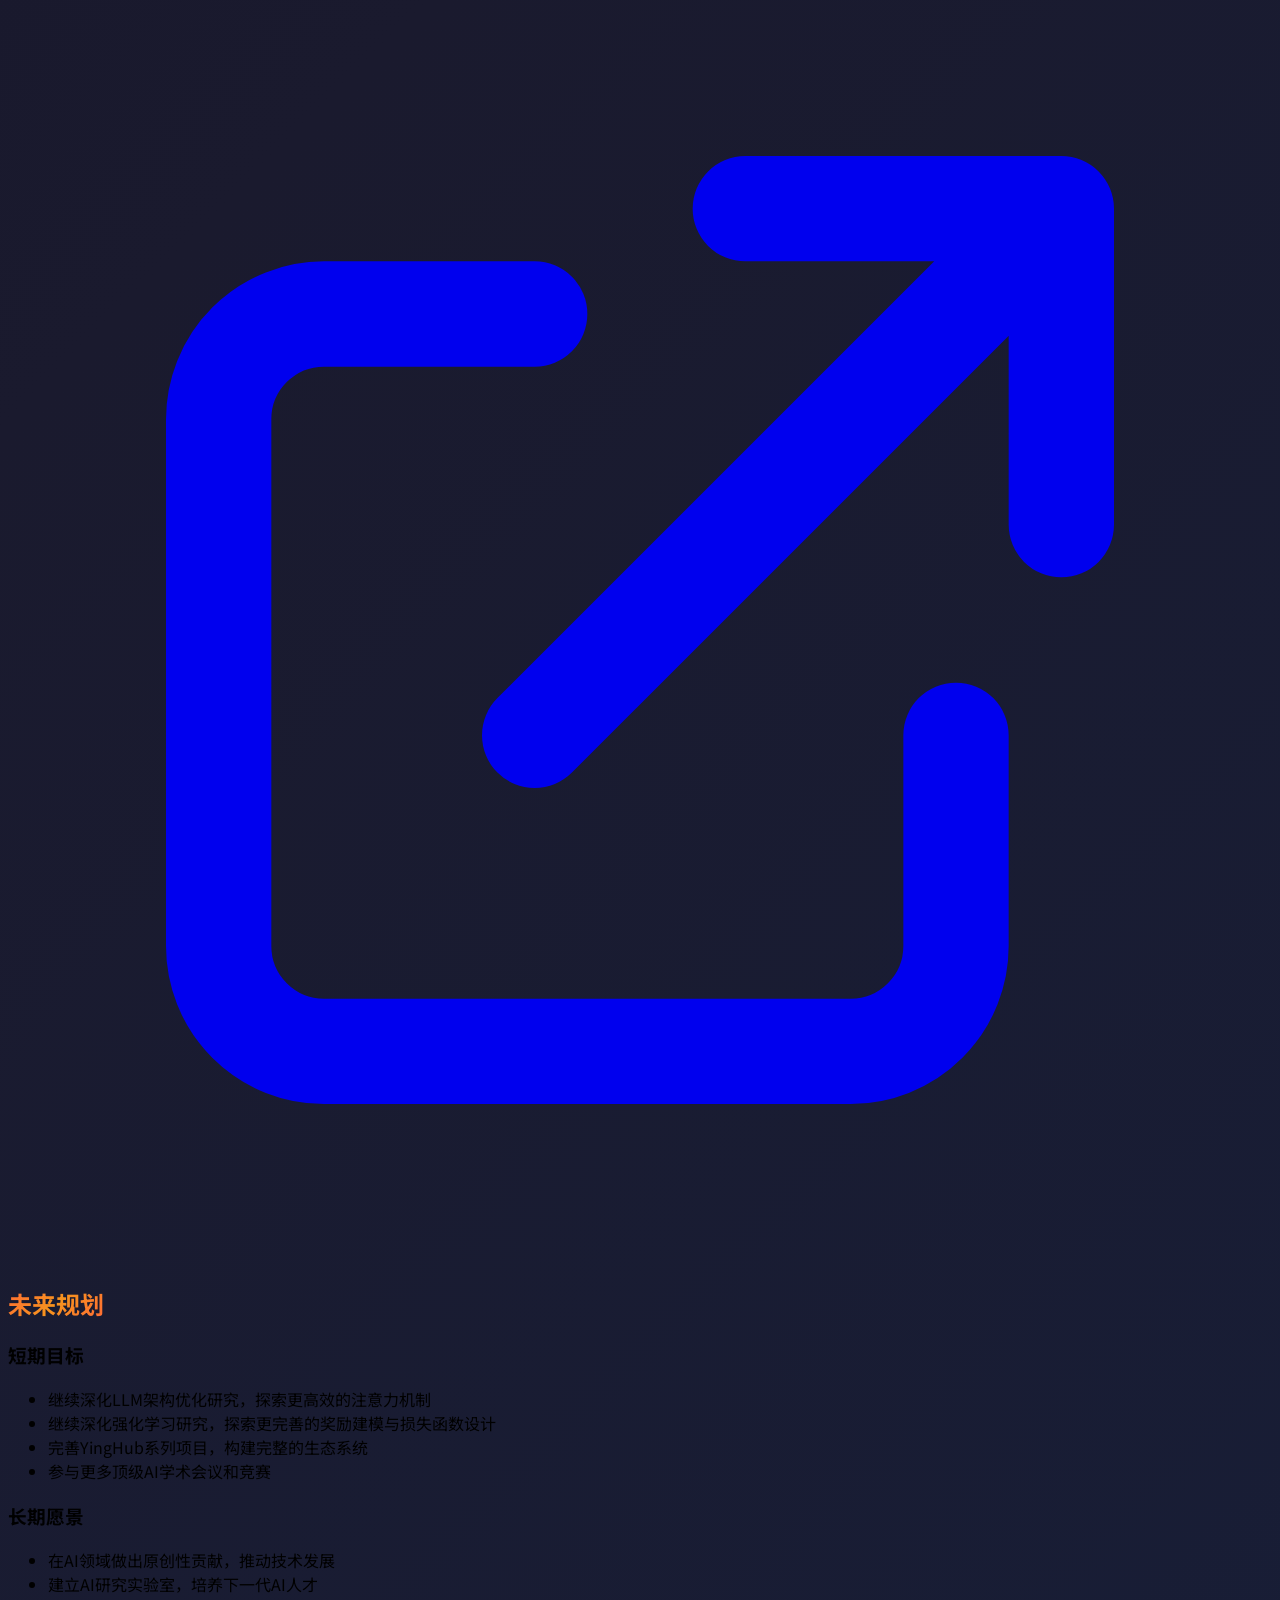
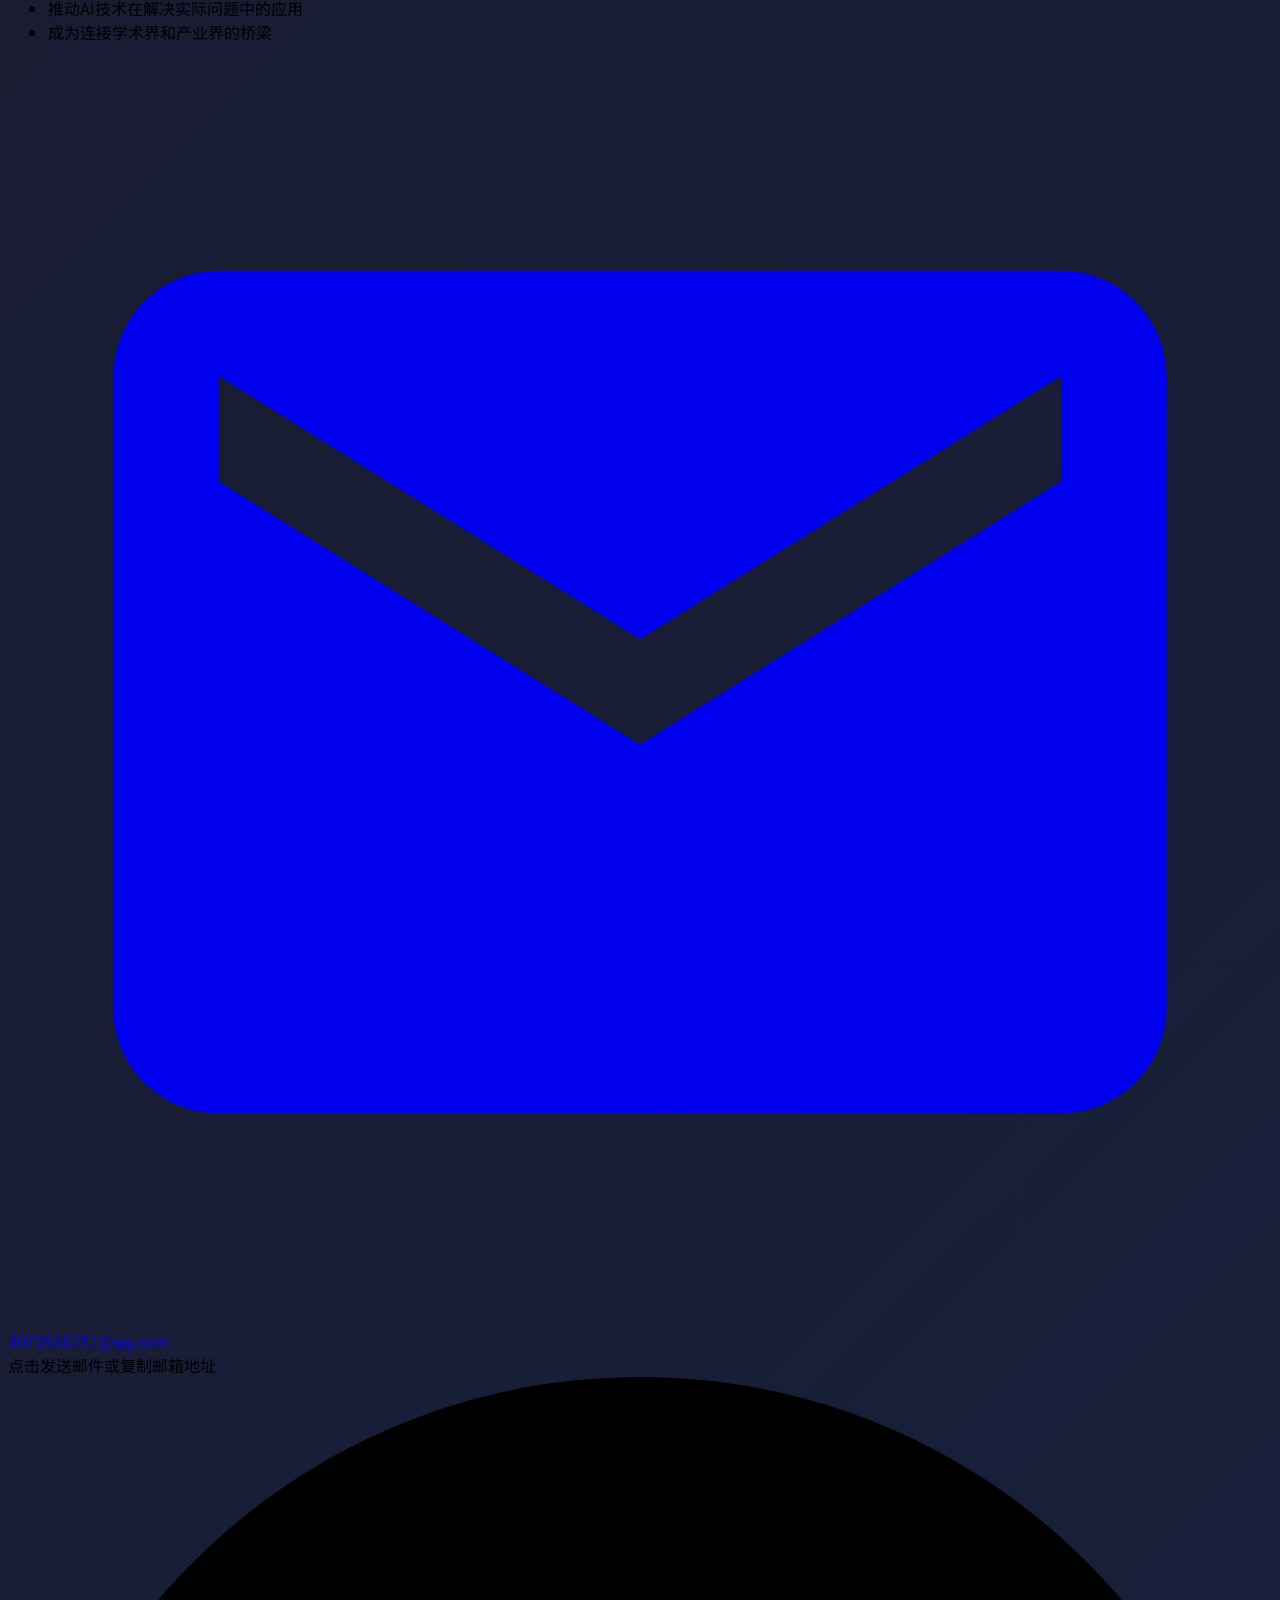
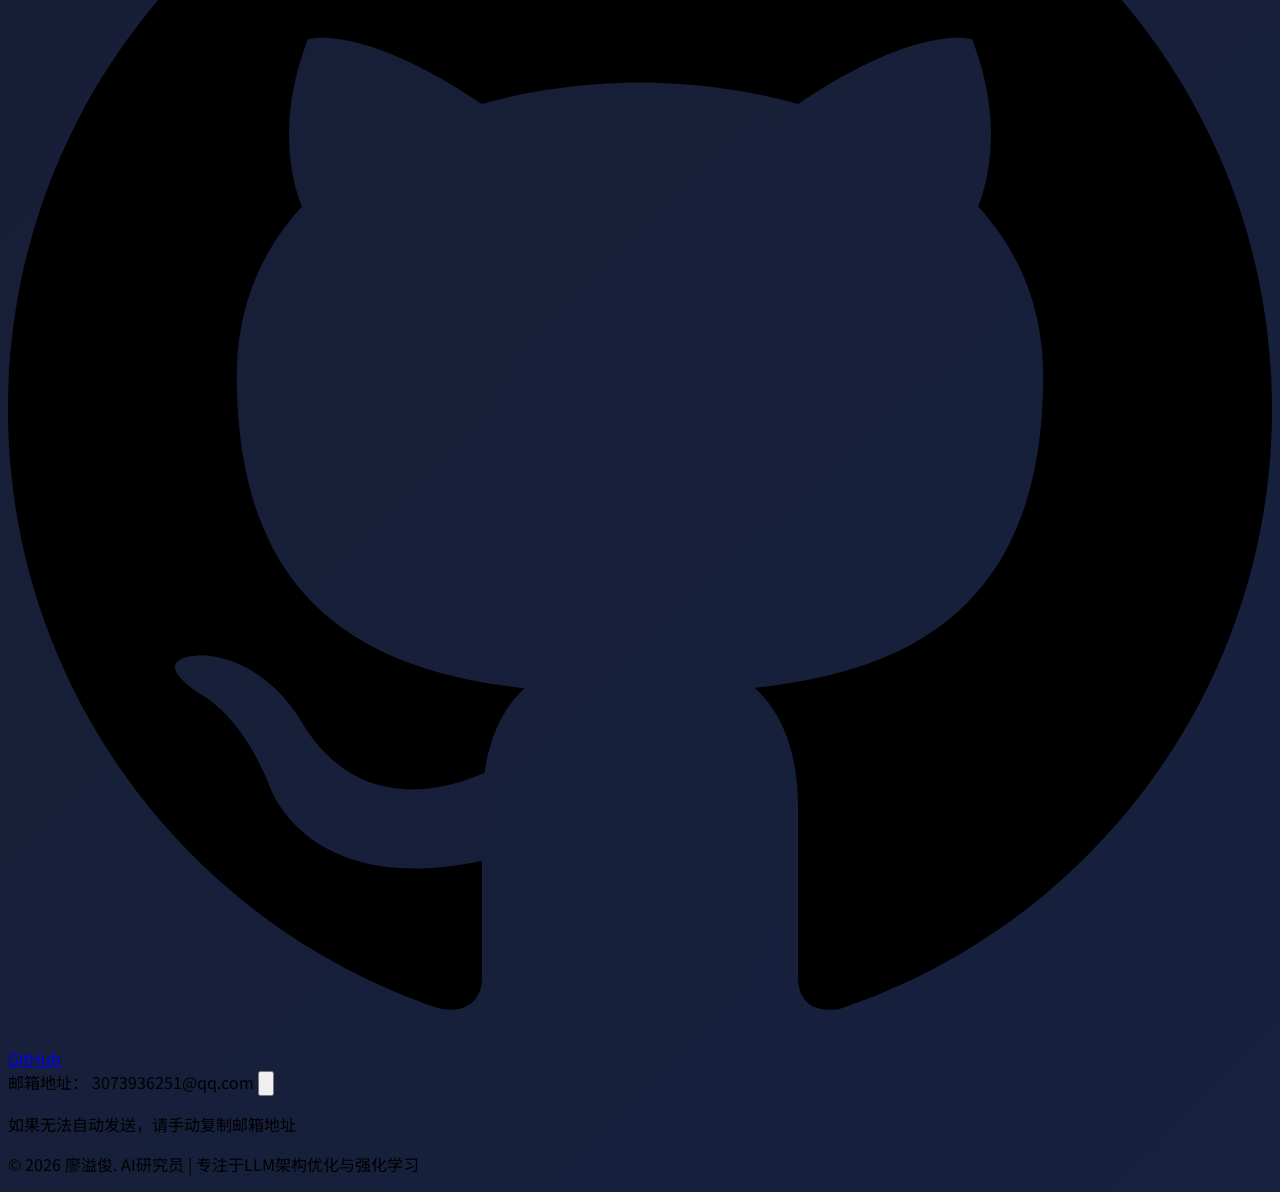
==== commit a9ad119d: "Add files via upload" ====
--- a/about.html
+++ b/about.html
@@ -1,835 +1,835 @@
-<!DOCTYPE html>
-<html lang="zh-CN">
-<head>
-    <meta charset="UTF-8">
-    <meta name="viewport" content="width=device-width, initial-scale=1.0">
-    <title>关于我 - 廖溢俊</title>
-    <script src="https://cdn.tailwindcss.com"></script>
-    <script src="https://cdnjs.cloudflare.com/ajax/libs/animejs/3.2.1/anime.min.js"></script>
-    <script src="https://cdn.jsdelivr.net/npm/echarts@5.4.3/dist/echarts.min.js"></script>
-    <link href="https://fonts.googleapis.com/css2?family=Noto+Sans+SC:wght@300;400;500;700;900&display=swap" rel="stylesheet">
-    <style>
-        * {
-            font-family: 'Noto Sans SC', sans-serif;
-        }
-        
-        body {
-            background: linear-gradient(135deg, #0f0f23 0%, #1a1a2e 50%, #16213e 100%);
-            min-height: 100vh;
-        }
-        
-        .gradient-text {
-            background: linear-gradient(135deg, #ff6b35, #f7931e, #ff6b35);
-            -webkit-background-clip: text;
-            -webkit-text-fill-color: transparent;
-            background-clip: text;
-        }
-        
-        .skill-card {
-            background: rgba(255, 255, 255, 0.05);
-            backdrop-filter: blur(10px);
-            border: 1px solid rgba(255, 255, 255, 0.1);
-            transition: all 0.3s ease;
-        }
-        
-        .skill-card:hover {
-            transform: translateY(-5px);
-            box-shadow: 0 20px 40px rgba(0, 0, 0, 0.3);
-            border-color: rgba(255, 107, 53, 0.3);
-        }
-        
-        .tech-item {
-            background: rgba(255, 107, 53, 0.1);
-            border: 1px solid rgba(255, 107, 53, 0.2);
-            transition: all 0.3s ease;
-        }
-        
-        .tech-item:hover {
-            background: rgba(255, 107, 53, 0.2);
-            border-color: rgba(255, 107, 53, 0.4);
-            transform: scale(1.05);
-        }
-        
-        .nav-link {
-            position: relative;
-            overflow: hidden;
-        }
-        
-        .nav-link::after {
-            content: '';
-            position: absolute;
-            bottom: 0;
-            left: -100%;
-            width: 100%;
-            height: 2px;
-            background: linear-gradient(90deg, #ff6b35, #f7931e);
-            transition: left 0.3s ease;
-        }
-        
-        .nav-link:hover::after {
-            left: 0;
-        }
-        
-        .blog-card {
-            background: rgba(255, 255, 255, 0.05);
-            backdrop-filter: blur(10px);
-            border: 1px solid rgba(255, 255, 255, 0.1);
-            transition: all 0.3s ease;
-        }
-        
-        .blog-card:hover {
-            transform: translateY(-3px);
-            box-shadow: 0 15px 30px rgba(0, 0, 0, 0.2);
-        }
-
-        /*头像*/
-        .avatar-rotate {
-        transition: all 0.6s cubic-bezier(0.4, 0, 0.2, 1);
-        transform-style: preserve-3d;
-        cursor: pointer;
-        position: relative;
-    }
-
-        .avatar-rotate:hover {
-        transform: rotateY(180deg) scale(1.05);
-        box-shadow: 0 0 40px rgba(255, 107, 53, 0.8);
-    }
-
-        /* 可选：添加背面内容（如果想做双面效果） */
-        .avatar-rotate::after {
-            content: 'AI';
-            position: absolute;
-            top: 50%;
-            left: 50%;
-            transform: translate(-50%, -50%) rotateY(180deg);
-            backface-visibility: hidden;
-            font-size: 2rem;
-            font-weight: 900;
-            color: #ff6b35;
-            opacity: 0;
-            transition: opacity 0.3s;
-        }
-
-        .avatar-rotate:hover::after {
-            opacity: 1;
-        }
-
-        /* 移动端适配 */
-        @media (max-width: 768px) {
-            .avatar-rotate:hover {
-                transform: rotate(360deg) scale(1.1);
-                box-shadow: 0 0 25px rgba(255, 107, 53, 0.6);
-            }
-        }
-
-        /* 发光脉冲动画 */
-        @keyframes glow-pulse {
-            0%, 100% { box-shadow: 0 0 20px rgba(255, 107, 53, 0.5); }
-            50% { box-shadow: 0 0 40px rgba(255, 107, 53, 0.9); }
-        }
-
-        .avatar-rotate {
-            animation: glow-pulse 3s infinite;
-        }
-
-        .avatar-rotate:hover {
-            animation: none; /* 悬停时停止脉冲，保持高亮 */
-        }
-    </style>
-</head>
-<body>
-    <!-- Navigation -->
-    <nav class="fixed top-0 w-full z-50 bg-black bg-opacity-20 backdrop-filter backdrop-blur-lg border-b border-white border-opacity-10">
-        <div class="max-w-7xl mx-auto px-4 sm:px-6 lg:px-8">
-            <div class="flex justify-between items-center h-16">
-                <div class="flex items-center">
-                    <a href="index.html" class="text-2xl font-bold gradient-text">廖溢俊</a>
-                </div>
-                <div class="hidden md:block">
-                    <div class="ml-10 flex items-baseline space-x-8">
-                        <a href="index.html" class="nav-link text-white hover:text-orange-400 px-3 py-2 text-sm font-medium">首页</a>
-                        <a href="projects.html" class="nav-link text-white hover:text-orange-400 px-3 py-2 text-sm font-medium">项目</a>
-                        <a href="code.html" class="nav-link text-white hover:text-orange-400 px-3 py-2 text-sm font-medium">代码</a>
-                        <a href="about.html" class="nav-link text-orange-400 px-3 py-2 text-sm font-medium">关于</a>
-                        <a href="index.html#contact" class="nav-link text-white hover:text-orange-400 px-3 py-2 text-sm font-medium">联系</a>
-                    </div>
-                </div>
-                <div class="md:hidden">
-                    <button id="mobile-menu-btn" class="text-white hover:text-orange-400">
-                        <svg class="h-6 w-6" fill="none" viewBox="0 0 24 24" stroke="currentColor">
-                            <path stroke-linecap="round" stroke-linejoin="round" stroke-width="2" d="M4 6h16M4 12h16M4 18h16" />
-                        </svg>
-                    </button>
-                </div>
-            </div>
-        </div>
-        
-        <!-- Mobile menu -->
-        <div id="mobile-menu" class="md:hidden hidden bg-black bg-opacity-90">
-            <div class="px-2 pt-2 pb-3 space-y-1">
-                <a href="index.html" class="text-white hover:text-orange-400 block px-3 py-2 text-base font-medium">首页</a>
-                <a href="projects.html" class="text-white hover:text-orange-400 block px-3 py-2 text-base font-medium">项目</a>
-                <a href="code.html" class="text-white hover:text-orange-400 block px-3 py-2 text-base font-medium">代码</a>
-                <a href="about.html" class="text-orange-400 block px-3 py-2 text-base font-medium">关于</a>
-                <a href="index.html#contact" class="text-white hover:text-orange-400 block px-3 py-2 text-base font-medium">联系</a>
-            </div>
-        </div>
-    </nav>
-
-    <!-- Hero Section -->
-    <section class="pt-24 pb-12">
-        <div class="max-w-7xl mx-auto px-4 sm:px-6 lg:px-8">
-            <div class="text-center">
-                <img src="resources/avatar.jpg" alt="廖溢俊" class="w-32 h-32 rounded-full mx-auto mb-8 border-4 border-orange-400 shadow-2xl avatar-rotate">
-                <h1 class="text-5xl font-bold text-white mb-6">
-                    <span class="gradient-text">关于我</span>
-                </h1>
-                <p class="text-xl text-gray-300 max-w-4xl mx-auto leading-relaxed">
-                    我是一名18岁的独立AI研究员，目前就读于高三。在AI领域有着深厚的技术积累，
-                    特别是在大语言模型架构优化、强化学习算法设计和CUDA计算优化方面。
-                    我热衷于探索前沿技术，并积极参与学术社区的开源贡献。
-                </p>
-            </div>
-        </div>
-    </section>
-
-    <!-- Background Section -->
-    <section class="py-20">
-        <div class="max-w-7xl mx-auto px-4 sm:px-6 lg:px-8">
-            <h2 class="text-3xl font-bold text-white mb-12 text-center">
-                <span class="gradient-text">教育背景</span>
-            </h2>
-            
-            <div class="max-w-4xl mx-auto">
-                <div class="bg-white bg-opacity-5 backdrop-filter backdrop-blur-lg rounded-xl p-8 border border-white border-opacity-10">
-                    <div class="grid grid-cols-1 md:grid-cols-2 gap-8">
-                        <div>
-                            <h3 class="text-2xl font-bold text-white mb-4">当前状态</h3>
-                            <ul class="space-y-3 text-gray-300">
-                                <li class="flex items-center">
-                                    <span class="w-2 h-2 bg-orange-400 rounded-full mr-3"></span>
-                                    高三在读学生
-                                </li>
-                                <li class="flex items-center">
-                                    <span class="w-2 h-2 bg-orange-400 rounded-full mr-3"></span>
-                                    独立AI研究员
-                                </li>
-                                <li class="flex items-center">
-                                    <span class="w-2 h-2 bg-orange-400 rounded-full mr-3"></span>
-                                    开源项目贡献者
-                                </li>
-                                <li class="flex items-center">
-                                    <span class="w-2 h-2 bg-orange-400 rounded-full mr-3"></span>
-                                    AAAI 2026 Program Committee成员
-                                </li>
-                            </ul>
-                        </div>
-                        
-                        <div>
-                            <h3 class="text-2xl font-bold text-white mb-4">研究兴趣</h3>
-                            <ul class="space-y-3 text-gray-300">
-                                <li class="flex items-center">
-                                    <span class="w-2 h-2 bg-orange-400 rounded-full mr-3"></span>
-                                    大语言模型架构优化
-                                </li>
-                                <li class="flex items-center">
-                                    <span class="w-2 h-2 bg-orange-400 rounded-full mr-3"></span>
-                                    强化学习算法设计
-                                </li>
-                                <li class="flex items-center">
-                                    <span class="w-2 h-2 bg-orange-400 rounded-full mr-3"></span>
-                                    测试时计算扩展
-                                </li>
-                                <li class="flex items-center">
-                                    <span class="w-2 h-2 bg-orange-400 rounded-full mr-3"></span>
-                                    CUDA计算优化
-                                </li>
-                            </ul>
-                        </div>
-                    </div>
-                </div>
-            </div>
-        </div>
-    </section>
-
-    <!-- Technical Skills -->
-    <section class="py-20">
-        <div class="max-w-7xl mx-auto px-4 sm:px-6 lg:px-8">
-            <h2 class="text-3xl font-bold text-white mb-12 text-center">
-                <span class="gradient-text">技术专长</span>
-            </h2>
-            
-            <div class="grid grid-cols-1 md:grid-cols-2 lg:grid-cols-4 gap-8">
-                <!-- LLM Architecture -->
-                <div class="skill-card rounded-xl p-6">
-                    <div class="flex items-center mb-4">
-                        <div class="w-12 h-12 bg-gradient-to-r from-orange-400 to-red-500 rounded-lg flex items-center justify-center mr-4">
-                            <span class="text-white font-bold text-xl">LLM</span>
-                        </div>
-                        <h3 class="text-xl font-bold text-white">架构优化与复现</h3>
-                    </div>
-                    <p class="text-gray-300 mb-4 text-sm">
-                        不依赖现成框架，从底层复现并优化 Transformer 核心组件。
-                    </p>
-                    <div class="space-y-3">
-                        <div class="text-sm border-l-2 border-orange-400 pl-3">
-                            <div class="text-gray-200 font-medium">MoE & Routing</div>
-                            <div class="text-gray-500 text-xs">实现了支持动态 Top-k 路由的稀疏混合专家模型 (YingHub V3)。</div>
-                        </div>
-                        <div class="text-sm border-l-2 border-orange-400 pl-3">
-                            <div class="text-gray-200 font-medium">Memory Mechanism</div>
-                            <div class="text-gray-500 text-xs">复刻 Infini-Transformer 压缩记忆机制，解决长窗口问题。</div>
-                        </div>
-                        <div class="text-sm border-l-2 border-orange-400 pl-3">
-                            <div class="text-gray-200 font-medium">Custom Attention</div>
-                            <div class="text-gray-500 text-xs">设计了时序注意力偏差 (Temporal Attention Bias) 以解决状态惯性。</div>
-                        </div>
-                    </div>
-                </div>
-                
-                <!-- Reinforcement Learning -->
-                <div class="skill-card rounded-xl p-6">
-                    <div class="flex items-center mb-4">
-                        <div class="w-12 h-12 bg-gradient-to-r from-purple-400 to-pink-500 rounded-lg flex items-center justify-center mr-4">
-                            <span class="text-white font-bold text-xl">RL</span>
-                        </div>
-                        <h3 class="text-xl font-bold text-white">强化学习与对齐</h3>
-                    </div>
-                    <p class="text-gray-300 mb-4 text-sm">
-                        深入理解 PPO/DPO 数学原理，具备从零手写 Loss 函数与 Trainer 的能力。
-                    </p>
-                    <div class="space-y-3">
-                        <div class="text-sm border-l-2 border-purple-400 pl-3">
-                            <div class="text-gray-200 font-medium">Alignment Algorithms</div>
-                            <div class="text-gray-500 text-xs">Implemented DPO, PPO, GRPO from scratch in PyTorch.</div>
-                        </div>
-                        <div class="text-sm border-l-2 border-purple-400 pl-3">
-                            <div class="text-gray-200 font-medium">Novel Loss Functions</div>
-                            <div class="text-gray-500 text-xs">设计了动态 KL 惩罚机制 (Dynamic KL Penalty) 优化长对话对齐。</div>
-                        </div>
-                        <div class="text-sm border-l-2 border-purple-400 pl-3">
-                            <div class="text-gray-200 font-medium">Unsupervised RL</div>
-                            <div class="text-gray-500 text-xs">复现了 ICM、RENT 等前沿无监督 RL 算法。</div>
-                        </div>
-                    </div>
-                </div>
-
-                
-                <div class="skill-card rounded-xl p-6">
-                    <div class="flex items-center mb-4">
-                        <div class="w-12 h-12 bg-gradient-to-r from-teal-400 to-emerald-500 rounded-lg flex items-center justify-center mr-4">
-                            <span class="text-white font-bold text-xl">TTC</span>
-                        </div>
-                        <h3 class="text-xl font-bold text-white">测试时计算扩展</h3>
-                    </div>
-                    <p class="text-gray-300 mb-4 text-sm">
-                        探索 Inference Scaling Laws，通过搜索与验证提升推理能力。
-                    </p>
-                    <div class="space-y-3">
-                        <div class="text-sm border-l-2 border-teal-400 pl-3">
-                            <div class="text-gray-200 font-medium">Search & Planning</div>
-                            <div class="text-gray-500 text-xs">实现了 CoAT-MCTS 框架，将蒙特卡洛树搜索与思维偏好优化 (TPO) 结合。</div>
-                        </div>
-                        <div class="text-sm border-l-2 border-teal-400 pl-3">
-                            <div class="text-gray-200 font-medium">Dynamic Scaling</div>
-                            <div class="text-gray-500 text-xs">设计了 DTTC 框架 (AAAI 2026 投稿)，实现轻量级数学推理的动态计算分配。</div>
-                        </div>
-                        <div class="text-sm border-l-2 border-teal-400 pl-3">
-                            <div class="text-gray-200 font-medium">Process Supervision</div>
-                            <div class="text-gray-500 text-xs">提出了思维干扰惩罚 (TIP) 机制，引导模型进行自我验证与修订。</div>
-                        </div>
-                    </div>
-                </div>
-                
-                <!-- CUDA Optimization -->
-                <div class="skill-card rounded-xl p-6">
-                    <div class="flex items-center mb-4">
-                        <div class="w-12 h-12 bg-gradient-to-r from-cyan-400 to-blue-500 rounded-lg flex items-center justify-center mr-4">
-                            <span class="text-white font-bold text-xl">HPC</span>
-                        </div>
-                        <h3 class="text-xl font-bold text-white">高性能计算</h3>
-                    </div>
-                    <p class="text-gray-300 mb-4 text-sm">
-                        专注于 GPU 内核优化与高效算子实现，榨干硬件性能。
-                    </p>
-                    <div class="space-y-3">
-                        <div class="text-sm border-l-2 border-cyan-400 pl-3">
-                            <div class="text-gray-200 font-medium">Kernel Optimization</div>
-                            <div class="text-gray-500 text-xs">使用 Triton 重写 FlashAttention-2 前向传播内核。</div>
-                        </div>
-                        <div class="text-sm border-l-2 border-cyan-400 pl-3">
-                            <div class="text-gray-200 font-medium">Parallel Computing</div>
-                            <div class="text-gray-500 text-xs">手写 CUDA C++ 实现分块矩阵乘法与共享内存优化。</div>
-                        </div>
-                        <div class="text-sm border-l-2 border-cyan-400 pl-3">
-                            <div class="text-gray-200 font-medium">Custom Operators</div>
-                            <div class="text-gray-500 text-xs">实现了 Softmax、LayerNorm 等基础算子的 Triton 版本。</div>
-                        </div>
-                    </div>
-                </div>
-
-            </div>
-        </div>
-    </section>
-
-    <!-- Technology Stack -->
-    <section class="py-20">
-        <div class="max-w-7xl mx-auto px-4 sm:px-6 lg:px-8">
-            <h2 class="text-3xl font-bold text-white mb-12 text-center">
-                <span class="gradient-text">技术栈</span>
-            </h2>
-            
-            <div class="max-w-6xl mx-auto">
-                <!-- Programming Languages -->
-                <div class="mb-12">
-                    <h3 class="text-2xl font-bold text-white mb-6 text-center">编程语言</h3>
-                    <div class="grid grid-cols-2 md:grid-cols-4 lg:grid-cols-6 gap-4">
-                        <div class="tech-item rounded-lg p-4 text-center">
-                            <div class="text-3xl mb-2">🐍</div>
-                            <div class="text-white font-semibold">Python</div>
-                            <div class="text-sm text-gray-400">专家级</div>
-                        </div>
-                        <div class="tech-item rounded-lg p-4 text-center">
-                            <div class="text-3xl mb-2">⚡</div>
-                            <div class="text-white font-semibold">CUDA C++</div>
-                            <div class="text-sm text-gray-400">专家级</div>
-                        </div>
-                        <div class="tech-item rounded-lg p-4 text-center">
-                            <div class="text-3xl mb-2">🔥</div>
-                            <div class="text-white font-semibold">PyTorch</div>
-                            <div class="text-sm text-gray-400">专家级</div>
-                        </div>
-                        <div class="tech-item rounded-lg p-4 text-center">
-                            <div class="text-3xl mb-2">💎</div>
-                            <div class="text-white font-semibold">TensorFlow</div>
-                            <div class="text-sm text-gray-400">高级</div>
-                        </div>
-                        <div class="tech-item rounded-lg p-4 text-center">
-                            <div class="text-3xl mb-2">🚀</div>
-                            <div class="text-white font-semibold">JAX</div>
-                            <div class="text-sm text-gray-400">中级</div>
-                        </div>
-                        <div class="tech-item rounded-lg p-4 text-center">
-                            <div class="text-3xl mb-2">⚙️</div>
-                            <div class="text-white font-semibold">C++</div>
-                            <div class="text-sm text-gray-400">高级</div>
-                        </div>
-                    </div>
-                </div>
-            
-                <!-- 框架与工具 -->
-<!-- 框架与工具 -->
-<div class="mb-12">
-    <h3 class="text-2xl font-bold text-white mb-6 text-center">框架与工具</h3>
-    <div class="grid grid-cols-2 md:grid-cols-4 lg:grid-cols-8 gap-4">
-        <!-- 原有工具 -->
-        <div class="tech-item rounded-lg p-3 text-center">
-            <div class="text-2xl mb-1">🎯</div>
-            <div class="text-white text-sm font-semibold">HuggingFace</div>
-        </div>
-        <div class="tech-item rounded-lg p-3 text-center">
-            <div class="text-2xl mb-1">🔄</div>
-            <div class="text-white text-sm font-semibold">Ray</div>
-        </div>
-        <div class="tech-item rounded-lg p-3 text-center">
-            <div class="text-2xl mb-1">📊</div>
-            <div class="text-white text-sm font-semibold">WandB</div>
-        </div>
-        <div class="tech-item rounded-lg p-3 text-center">
-            <div class="text-2xl mb-1">🎮</div>
-            <div class="text-white text-sm font-semibold">gymnasium</div>
-        </div>
-        <div class="tech-item rounded-lg p-3 text-center">
-            <div class="text-2xl mb-1">🔧</div>
-            <div class="text-white text-sm font-semibold">Docker</div>
-        </div>
-        <div class="tech-item rounded-lg p-3 text-center">
-            <div class="text-2xl mb-1">☁️</div>
-            <div class="text-white text-sm font-semibold">AWS</div>
-        </div>
-        <div class="tech-item rounded-lg p-3 text-center">
-            <div class="text-2xl mb-1">💻</div>
-            <div class="text-white text-sm font-semibold">Linux</div>
-        </div>
-        <div class="tech-item rounded-lg p-3 text-center">
-            <div class="text-2xl mb-1">📈</div>
-            <div class="text-white text-sm font-semibold">MLflow</div>
-        </div>
-        
-        <!-- 新增工具（第一波） -->
-        <div class="tech-item rounded-lg p-3 text-center">
-            <div class="text-2xl mb-1">⚡🔥</div>
-            <div class="text-white text-sm font-semibold">vLLM</div>
-        </div>
-        <div class="tech-item rounded-lg p-3 text-center">
-            <div class="text-2xl mb-1">🔷</div>
-            <div class="text-white text-sm font-semibold">ONNX</div>
-        </div>
-        <div class="tech-item rounded-lg p-3 text-center">
-            <div class="text-2xl mb-1">📔</div>
-            <div class="text-white text-sm font-semibold">Jupyter</div>
-        </div>
-        <div class="tech-item rounded-lg p-3 text-center">
-            <div class="text-2xl mb-1">🔢</div>
-            <div class="text-white text-sm font-semibold">NumPy</div>
-        </div>
-        <div class="tech-item rounded-lg p-3 text-center">
-            <div class="text-2xl mb-1">🚀</div>
-            <div class="text-white text-sm font-semibold">TensorRT</div>
-        </div>
-        <div class="tech-item rounded-lg p-3 text-center">
-            <div class="text-2xl mb-1">🌐</div>
-            <div class="text-white text-sm font-semibold">Kubernetes</div>
-        </div>
-        <div class="tech-item rounded-lg p-3 text-center">
-            <div class="text-2xl mb-1">🎨</div>
-            <div class="text-white text-sm font-semibold">Matplotlib</div>
-        </div>
-        <div class="tech-item rounded-lg p-3 text-center">
-            <div class="text-2xl mb-1">📐</div>
-            <div class="text-white text-sm font-semibold">Math</div>
-        </div>
-        
-        <!-- 新增工具（第二波） -->
-        <div class="tech-item rounded-lg p-3 text-center">
-            <div class="text-2xl mb-1">📄</div>
-            <div class="text-white text-sm font-semibold">HTML</div>
-        </div>
-        <div class="tech-item rounded-lg p-3 text-center">
-            <div class="text-2xl mb-1">🎨</div>
-            <div class="text-white text-sm font-semibold">CSS</div>
-        </div>
-        <div class="tech-item rounded-lg p-3 text-center">
-            <div class="text-2xl mb-1">⚡</div>
-            <div class="text-white text-sm font-semibold">JavaScript</div>
-        </div>
-        <div class="tech-item rounded-lg p-3 text-center">
-            <div class="text-2xl mb-1">🔷</div>
-            <div class="text-white text-sm font-semibold">TypeScript</div>
-        </div>
-        <div class="tech-item rounded-lg p-3 text-center">
-            <div class="text-2xl mb-1">💚</div>
-            <div class="text-white text-sm font-semibold">Vue 3</div>
-        </div>
-        <div class="tech-item rounded-lg p-3 text-center">
-            <div class="text-2xl mb-1">🧪</div>
-            <div class="text-white text-sm font-semibold">Flask</div>
-        </div>
-        <div class="tech-item rounded-lg p-3 text-center">
-            <div class="text-2xl mb-1">🎸</div>
-            <div class="text-white text-sm font-semibold">Django</div>
-        </div>
-        <div class="tech-item rounded-lg p-3 text-center">
-            <div class="text-2xl mb-1">🐬</div>
-            <div class="text-white text-sm font-semibold">MySQL</div>
-        </div>
-    </div>
-</div>
-                </div>
-            </div>
-        </div>
-    </section>
-
-    <!-- Academic Experience -->
-    <section class="py-20">
-        <div class="max-w-7xl mx-auto px-4 sm:px-6 lg:px-8">
-            <h2 class="text-3xl font-bold text-white mb-12 text-center">
-                <span class="gradient-text">学术经历</span>
-            </h2>
-            
-            <div class="max-w-4xl mx-auto space-y-8">
-                <div class="bg-white bg-opacity-5 backdrop-filter backdrop-blur-lg rounded-xl p-8 border border-white border-opacity-10">
-                    <div class="flex items-start space-x-4">
-                        <div class="w-12 h-12 bg-gradient-to-r from-orange-400 to-red-500 rounded-lg flex items-center justify-center flex-shrink-0">
-                            <span class="text-white font-bold text-xl">AA</span>
-                        </div>
-                        <div class="flex-1">
-                            <h3 class="text-xl font-bold text-white mb-2">AAAI 2026 Program Committee</h3>
-                            <p class="text-orange-400 text-sm mb-3">2025年 - 至今</p>
-                            <p class="text-gray-300 mb-4">
-                                被选为AAAI 2026会议的Program Committee成员，参与顶级AI会议的论文评审工作。
-                                负责评审机器学习、自然语言处理等领域的研究论文。
-                            </p>
-                            <div class="flex flex-wrap gap-2">
-                                <span class="px-3 py-1 bg-orange-500 bg-opacity-20 text-orange-400 rounded-full text-sm">学术评审</span>
-                                <span class="px-3 py-1 bg-blue-500 bg-opacity-20 text-blue-400 rounded-full text-sm">顶级会议</span>
-                                <span class="px-3 py-1 bg-green-500 bg-opacity-20 text-green-400 rounded-full text-sm">AI研究</span>
-                            </div>
-                        </div>
-                    </div>
-                </div>
-                
-                <div class="bg-white bg-opacity-5 backdrop-filter backdrop-blur-lg rounded-xl p-8 border border-white border-opacity-10">
-                    <div class="flex items-start space-x-4">
-                        <div class="w-12 h-12 bg-gradient-to-r from-purple-400 to-pink-500 rounded-lg flex items-center justify-center flex-shrink-0">
-                            <span class="text-white font-bold text-xl">AR</span>
-                        </div>
-                        <div class="flex-1">
-                            <h3 class="text-xl font-bold text-white mb-2">ARC Prize 2025 竞赛</h3>
-                            <p class="text-orange-400 text-sm mb-3">2025年</p>
-                            <p class="text-gray-300 mb-4">
-                                参加ARC Prize 2025竞赛，挑战抽象推理和概念学习能力的极限。
-                                通过创新的算法设计和模型架构，探索AI系统在抽象思维方面的能力边界。
-                            </p>
-                            <div class="flex flex-wrap gap-2">
-                                <span class="px-3 py-1 bg-purple-500 bg-opacity-20 text-purple-400 rounded-full text-sm">抽象推理</span>
-                                <span class="px-3 py-1 bg-red-500 bg-opacity-20 text-red-400 rounded-full text-sm">概念学习</span>
-                                <span class="px-3 py-1 bg-yellow-500 bg-opacity-20 text-yellow-400 rounded-full text-sm">算法竞赛</span>
-                            </div>
-                        </div>
-                    </div>
-                </div>
-                
-                <div class="bg-white bg-opacity-5 backdrop-filter backdrop-blur-lg rounded-xl p-8 border border-white border-opacity-10">
-                    <div class="flex items-start space-x-4">
-                        <div class="w-12 h-12 bg-gradient-to-r from-cyan-400 to-blue-500 rounded-lg flex items-center justify-center flex-shrink-0">
-                            <span class="text-white font-bold text-xl">PA</span>
-                        </div>
-                        <div class="flex-1">
-                            <h3 class="text-xl font-bold text-white mb-2">论文提交经历</h3>
-                            <p class="text-orange-400 text-sm mb-3">2025年</p>
-                            <p class="text-gray-300 mb-4">
-                                向AAAI 2026提交论文《DTTC: An Extended Framework for Dynamic Test Time Computing with Lightweight Mathematical Reasoning》，
-                                虽然最终未被录用（得分5分），但获得了宝贵的评审反馈，为后续研究提供了重要指导。
-                            </p>
-                            <div class="flex flex-wrap gap-2">
-                                <span class="px-3 py-1 bg-cyan-500 bg-opacity-20 text-cyan-400 rounded-full text-sm">论文写作</span>
-                                <span class="px-3 py-1 bg-indigo-500 bg-opacity-20 text-indigo-400 rounded-full text-sm">学术发表</span>
-                                <span class="px-3 py-1 bg-pink-500 bg-opacity-20 text-pink-400 rounded-full text-sm">测试时计算</span>
-                            </div>
-                        </div>
-                    </div>
-                </div>
-            </div>
-        </div>
-    </section>
-
-    <!-- Blog Highlights -->
-    <section class="py-20">
-        <div class="max-w-7xl mx-auto px-4 sm:px-6 lg:px-8">
-            <h2 class="text-3xl font-bold text-white mb-12 text-center">
-                <span class="gradient-text">技术博客精选</span>
-            </h2>
-            
-            <div class="grid grid-cols-1 md:grid-cols-2 lg:grid-cols-3 gap-8">
-                <div class="blog-card rounded-xl p-6">
-                    <h3 class="text-xl font-bold text-white mb-3">LLM架构优化实战</h3>
-                    <p class="text-gray-300 mb-4">
-                        深入探讨大语言模型架构优化的各种技术，包括注意力机制优化、
-                        模型并行策略和内存优化技巧。
-                    </p>
-                    <div class="flex items-center justify-between">
-                        <span class="text-sm text-gray-400">2025年5月</span>
-                        <a href="https://blog.csdn.net/2303_79071981?spm=1000.2115.3001.5343" target="_blank" class="text-orange-400 hover:text-orange-300 transition-colors duration-300">
-                            阅读文章 →
-                        </a>
-                    </div>
-                </div>
-                
-                <div class="blog-card rounded-xl p-6">
-                    <h3 class="text-xl font-bold text-white mb-3">强化学习算法详解</h3>
-                    <p class="text-gray-300 mb-4">
-                        从基础概念到高级算法，全面解析强化学习的核心原理和实现技巧，
-                        包含大量代码示例。
-                    </p>
-                    <div class="flex items-center justify-between">
-                        <span class="text-sm text-gray-400">2025年5月</span>
-                        <a href="https://blog.csdn.net/2303_79071981?spm=1000.2115.3001.5343" target="_blank" class="text-orange-400 hover:text-orange-300 transition-colors duration-300">
-                            阅读文章 →
-                        </a>
-                    </div>
-                </div>
-                
-                <div class="blog-card rounded-xl p-6">
-                    <h3 class="text-xl font-bold text-white mb-3">CUDA编程指南</h3>
-                    <p class="text-gray-300 mb-4">
-                        CUDA编程的完整学习路径，从基础概念到高级优化技巧，
-                        帮助开发者掌握GPU并行计算。
-                    </p>
-                    <div class="flex items-center justify-between">
-                        <span class="text-sm text-gray-400">2025年6月</span>
-                        <a href="https://blog.csdn.net/2303_79071981?spm=1000.2115.3001.5343" target="_blank" class="text-orange-400 hover:text-orange-300 transition-colors duration-300">
-                            阅读文章 →
-                        </a>
-                    </div>
-                </div>
-            </div>
-            
-            <div class="text-center mt-12">
-                <a href="https://blog.csdn.net/2303_79071981?spm=1000.2115.3001.5343" target="_blank" class="inline-flex items-center px-8 py-3 bg-gradient-to-r from-orange-400 to-red-500 text-white font-semibold rounded-lg hover:from-orange-500 hover:to-red-600 transition-all duration-300 transform hover:scale-105">
-                    访问CSDN博客
-                    <svg class="ml-2 w-5 h-5" fill="none" stroke="currentColor" viewBox="0 0 24 24">
-                        <path stroke-linecap="round" stroke-linejoin="round" stroke-width="2" d="M10 6H6a2 2 0 00-2 2v10a2 2 0 002 2h10a2 2 0 002-2v-4M14 4h6m0 0v6m0-6L10 14"></path>
-                    </svg>
-                </a>
-            </div>
-        </div>
-    </section>
-
-    <!-- Future Goals -->
-    <section class="py-20">
-        <div class="max-w-7xl mx-auto px-4 sm:px-6 lg:px-8">
-            <h2 class="text-3xl font-bold text-white mb-12 text-center">
-                <span class="gradient-text">未来规划</span>
-            </h2>
-            
-            <div class="max-w-4xl mx-auto">
-                <div class="bg-white bg-opacity-5 backdrop-filter backdrop-blur-lg rounded-xl p-8 border border-white border-opacity-10">
-                    <div class="grid grid-cols-1 md:grid-cols-2 gap-8">
-                        <div>
-                            <h3 class="text-2xl font-bold text-white mb-4">短期目标</h3>
-                            <ul class="space-y-3 text-gray-300">
-                                <li class="flex items-start">
-                                    <span class="w-2 h-2 bg-orange-400 rounded-full mr-3 mt-2 flex-shrink-0"></span>
-                                    继续深化LLM架构优化研究，探索更高效的注意力机制
-                                </li>
-                                <li class="flex items-start">
-                                    <span class="w-2 h-2 bg-orange-400 rounded-full mr-3 mt-2 flex-shrink-0"></span>
-                                    继续深化强化学习研究，探索更完善的奖励建模与损失函数设计
-                                </li>
-                                <li class="flex items-start">
-                                    <span class="w-2 h-2 bg-orange-400 rounded-full mr-3 mt-2 flex-shrink-0"></span>
-                                    完善YingHub系列项目，构建完整的生态系统
-                                </li>
-                                <li class="flex items-start">
-                                    <span class="w-2 h-2 bg-orange-400 rounded-full mr-3 mt-2 flex-shrink-0"></span>
-                                    参与更多顶级AI学术会议和竞赛
-                                </li>
-                            </ul>
-                        </div>
-                        
-                        <div>
-                            <h3 class="text-2xl font-bold text-white mb-4">长期愿景</h3>
-                            <ul class="space-y-3 text-gray-300">
-                                <li class="flex items-start">
-                                    <span class="w-2 h-2 bg-orange-400 rounded-full mr-3 mt-2 flex-shrink-0"></span>
-                                    在AI领域做出原创性贡献，推动技术发展
-                                </li>
-                                <li class="flex items-start">
-                                    <span class="w-2 h-2 bg-orange-400 rounded-full mr-3 mt-2 flex-shrink-0"></span>
-                                    建立AI研究实验室，培养下一代AI人才
-                                </li>
-                                <li class="flex items-start">
-                                    <span class="w-2 h-2 bg-orange-400 rounded-full mr-3 mt-2 flex-shrink-0"></span>
-                                    推动AI技术在解决实际问题中的应用
-                                </li>
-                                <li class="flex items-start">
-                                    <span class="w-2 h-2 bg-orange-400 rounded-full mr-3 mt-2 flex-shrink-0"></span>
-                                    成为连接学术界和产业界的桥梁
-                                </li>
-                            </ul>
-                        </div>
-                    </div>
-                </div>
-            </div>
-        </div>
-    </section>
-
-    <!-- Contact Section -->
-    <section id="contact" class="py-20">
-        <!-- 联系方式 -->
-        <div class="flex flex-col items-center space-y-6">
-            <!-- 按钮组 -->
-            <div class="flex justify-center space-x-8">
-                <!-- QQ邮箱按钮（带备用方案） -->
-                <div class="mb">
-                    <a href="mailto:3073936251@qq.com" class="inline-flex items-center text-gray-400 hover:text-orange-400 transition-all duration-300 transform hover:scale-105">
-                        <!-- 邮箱SVG图标 -->
-                        <svg class="w-6 h-6 mr-2" fill="currentColor" viewBox="0 0 24 24">
-                            <path d="M20 4H4c-1.1 0-1.99.9-1.99 2L2 18c0 1.1.9 2 2 2h16c1.1 0 2-.9 2-2V6c0-1.1-.9-2-2-2zm0 4l-8 5-8-5V6l8 5 8-5v2z"/>
-                        </svg>
-                        <span class="font-medium">3073936251@qq.com</span>
-                    </a>
-                    
-                    <!-- 悬停提示 -->
-                    <div class="absolute bottom-full left-1/2 transform -translate-x-1/2 mb-2 opacity-0 group-hover:opacity-100 transition-opacity duration-300 bg-gray-800 text-white text-sm px-3 py-2 rounded-lg whitespace-nowrap pointer-events-none">
-                        点击发送邮件或复制邮箱地址
-                    </div>
-                </div>
-                
-                <!-- GitHub按钮 -->
-                    <a href="https://github.com/naidezhujimo" 
-                       target="_blank" 
-                       class="inline-flex items-center group">
-                        <!-- 图标容器 -->
-                        <div class="w-8 h-8 mr-3 relative">
-                            <svg class="w-full h-full fill-gray-400 group-hover:fill-orange-400 transition-all duration-300 group-hover:rotate-12 group-hover:scale-110" 
-                                 viewBox="0 0 24 24">
-                                <path d="M12 0c-6.626 0-12 5.373-12 12 0 5.302 3.438 9.8 8.207 11.387.599.111.793-.261.793-.577v-2.234c-3.338.726-4.033-1.416-4.033-1.416-.546-1.387-1.333-1.756-1.333-1.756-1.089-.745.083-.729.083-.729 1.205.084 1.839 1.237 1.839 1.237 1.07 1.834 2.807 1.304 3.492.997.107-.775.418-1.305.762-1.604-2.665-.305-5.467-1.334-5.467-5.931 0-1.311.469-2.381 1.236-3.221-.124-.303-.535-1.524.117-3.176 0 0 1.008-.322 3.301 1.23.957-.266 1.983-.399 3.003-.404 1.02.005 2.047.138 3.006.404 2.291-1.552 3.297-1.23 3.297-1.23.653 1.653.242 2.874.118 3.176.77.84 1.235 1.911 1.235 3.221 0 4.609-2.807 5.624-5.479 5.921.43.372.823 1.102.823 2.222v3.293c0 .319.192.694.801.576 4.765-1.589 8.199-6.086 8.199-11.386 0-6.627-5.373-12-12-12z"/>
-                            </svg>
-                            <!-- 发光效果层 -->
-                            <div class="absolute inset-0 bg-orange-400 rounded-full opacity-0 group-hover:opacity-20 blur-md transition-opacity duration-300"></div>
-                        </div>
-                        
-                        <!-- 文字 -->
-                        <span class="text-gray-400 group-hover:text-orange-400 font-medium transition-colors duration-300">
-                            GitHub
-                        </span>
-                    </a>
-                </div>
-            </div>
-        
-            <!-- 邮箱备用显示区域（初始隐藏） -->
-            <div id="email-fallback" class="hidden">
-                <div class="inline-flex items-center bg-black bg-opacity-30 px-4 py-2 rounded-lg border border-orange-400 border-opacity-30">
-                    <span class="text-gray-300 mr-3">邮箱地址：</span>
-                    <code id="email-address" class="text-orange-400 font-mono text-sm">3073936251@qq.com</code>
-                    <button id="copy-email" class="ml-3 text-orange-400 hover:text-orange-300 transition-colors p-1">
-                        <svg class="w-5 h-5" fill="none" stroke="currentColor" viewBox="0 0 24 24">
-                            <path stroke-linecap="round" stroke-linejoin="round" stroke-width="2" d="M8 16H6a2 2 0 01-2-2V6a2 2 0 012-2h8a2 2 0 012 2v2m-6 12h8a2 2 0 002-2v-8a2 0 00-2-2h-8a2 2 0 00-2 2v8a2 2 0 002 2z"></path>
-                        </svg>
-                    </button>
-                </div>
-                <p class="text-gray-400 text-sm mt-2">如果无法自动发送，请手动复制邮箱地址</p>
-            </div>
-        
-        </div>
-            </section>
-
-    <!-- Footer -->
-    <footer class="bg-black bg-opacity-50 py-8">
-        <div class="max-w-7xl mx-auto px-4 sm:px-6 lg:px-8">
-            <div class="text-center">
-                <p class="text-gray-400">
-                    © 2025 廖溢俊. 独立AI研究员 | 专注于LLM架构优化与强化学习
-                </p>
-            </div>
-        </div>
-    </footer>
-
-    <script>
-        // 移动端菜单
-        document.getElementById('mobile-menu-btn').addEventListener('click', () => {
-            document.getElementById('mobile-menu').classList.toggle('hidden');
-        });
-
-        // 页面加载动画
-        anime({
-            targets: '.skill-card',
-            translateY: [50, 0],
-            opacity: [0, 1],
-            duration: 600,
-            delay: anime.stagger(200),
-            easing: 'easeOutQuad'
-        });
-
-        anime({
-            targets: '.tech-item',
-            scale: [0.8, 1],
-            opacity: [0, 1],
-            duration: 500,
-            delay: anime.stagger(50),
-            easing: 'easeOutQuad'
-        });
-
-        anime({
-            targets: '.blog-card',
-            translateX: [-50, 0],
-            opacity: [0, 1],
-            duration: 600,
-            delay: anime.stagger(150),
-            easing: 'easeOutQuad'
-        });
-    </script>
-</body>
+<!DOCTYPE html>
+<html lang="zh-CN">
+<head>
+    <meta charset="UTF-8">
+    <meta name="viewport" content="width=device-width, initial-scale=1.0">
+    <title>关于我 - 廖溢俊</title>
+    <script src="https://cdn.tailwindcss.com"></script>
+    <script src="https://cdnjs.cloudflare.com/ajax/libs/animejs/3.2.1/anime.min.js"></script>
+    <script src="https://cdn.jsdelivr.net/npm/echarts@5.4.3/dist/echarts.min.js"></script>
+    <link href="https://fonts.googleapis.com/css2?family=Noto+Sans+SC:wght@300;400;500;700;900&display=swap" rel="stylesheet">
+    <style>
+        * {
+            font-family: 'Noto Sans SC', sans-serif;
+        }
+        
+        body {
+            background: linear-gradient(135deg, #0f0f23 0%, #1a1a2e 50%, #16213e 100%);
+            min-height: 100vh;
+        }
+        
+        .gradient-text {
+            background: linear-gradient(135deg, #ff6b35, #f7931e, #ff6b35);
+            -webkit-background-clip: text;
+            -webkit-text-fill-color: transparent;
+            background-clip: text;
+        }
+        
+        .skill-card {
+            background: rgba(255, 255, 255, 0.05);
+            backdrop-filter: blur(10px);
+            border: 1px solid rgba(255, 255, 255, 0.1);
+            transition: all 0.3s ease;
+        }
+        
+        .skill-card:hover {
+            transform: translateY(-5px);
+            box-shadow: 0 20px 40px rgba(0, 0, 0, 0.3);
+            border-color: rgba(255, 107, 53, 0.3);
+        }
+        
+        .tech-item {
+            background: rgba(255, 107, 53, 0.1);
+            border: 1px solid rgba(255, 107, 53, 0.2);
+            transition: all 0.3s ease;
+        }
+        
+        .tech-item:hover {
+            background: rgba(255, 107, 53, 0.2);
+            border-color: rgba(255, 107, 53, 0.4);
+            transform: scale(1.05);
+        }
+        
+        .nav-link {
+            position: relative;
+            overflow: hidden;
+        }
+        
+        .nav-link::after {
+            content: '';
+            position: absolute;
+            bottom: 0;
+            left: -100%;
+            width: 100%;
+            height: 2px;
+            background: linear-gradient(90deg, #ff6b35, #f7931e);
+            transition: left 0.3s ease;
+        }
+        
+        .nav-link:hover::after {
+            left: 0;
+        }
+        
+        .blog-card {
+            background: rgba(255, 255, 255, 0.05);
+            backdrop-filter: blur(10px);
+            border: 1px solid rgba(255, 255, 255, 0.1);
+            transition: all 0.3s ease;
+        }
+        
+        .blog-card:hover {
+            transform: translateY(-3px);
+            box-shadow: 0 15px 30px rgba(0, 0, 0, 0.2);
+        }
+
+        /*头像*/
+        .avatar-rotate {
+        transition: all 0.6s cubic-bezier(0.4, 0, 0.2, 1);
+        transform-style: preserve-3d;
+        cursor: pointer;
+        position: relative;
+    }
+
+        .avatar-rotate:hover {
+        transform: rotateY(180deg) scale(1.05);
+        box-shadow: 0 0 40px rgba(255, 107, 53, 0.8);
+    }
+
+        /* 可选：添加背面内容（如果想做双面效果） */
+        .avatar-rotate::after {
+            content: 'AI';
+            position: absolute;
+            top: 50%;
+            left: 50%;
+            transform: translate(-50%, -50%) rotateY(180deg);
+            backface-visibility: hidden;
+            font-size: 2rem;
+            font-weight: 900;
+            color: #ff6b35;
+            opacity: 0;
+            transition: opacity 0.3s;
+        }
+
+        .avatar-rotate:hover::after {
+            opacity: 1;
+        }
+
+        /* 移动端适配 */
+        @media (max-width: 768px) {
+            .avatar-rotate:hover {
+                transform: rotate(360deg) scale(1.1);
+                box-shadow: 0 0 25px rgba(255, 107, 53, 0.6);
+            }
+        }
+
+        /* 发光脉冲动画 */
+        @keyframes glow-pulse {
+            0%, 100% { box-shadow: 0 0 20px rgba(255, 107, 53, 0.5); }
+            50% { box-shadow: 0 0 40px rgba(255, 107, 53, 0.9); }
+        }
+
+        .avatar-rotate {
+            animation: glow-pulse 3s infinite;
+        }
+
+        .avatar-rotate:hover {
+            animation: none; /* 悬停时停止脉冲，保持高亮 */
+        }
+    </style>
+</head>
+<body>
+    <!-- Navigation -->
+    <nav class="fixed top-0 w-full z-50 bg-black bg-opacity-20 backdrop-filter backdrop-blur-lg border-b border-white border-opacity-10">
+        <div class="max-w-7xl mx-auto px-4 sm:px-6 lg:px-8">
+            <div class="flex justify-between items-center h-16">
+                <div class="flex items-center">
+                    <a href="index.html" class="text-2xl font-bold gradient-text">廖溢俊</a>
+                </div>
+                <div class="hidden md:block">
+                    <div class="ml-10 flex items-baseline space-x-8">
+                        <a href="index.html" class="nav-link text-white hover:text-orange-400 px-3 py-2 text-sm font-medium">首页</a>
+                        <a href="projects.html" class="nav-link text-white hover:text-orange-400 px-3 py-2 text-sm font-medium">项目</a>
+                        <a href="code.html" class="nav-link text-white hover:text-orange-400 px-3 py-2 text-sm font-medium">代码</a>
+                        <a href="about.html" class="nav-link text-orange-400 px-3 py-2 text-sm font-medium">关于</a>
+                        <a href="index.html#contact" class="nav-link text-white hover:text-orange-400 px-3 py-2 text-sm font-medium">联系</a>
+                    </div>
+                </div>
+                <div class="md:hidden">
+                    <button id="mobile-menu-btn" class="text-white hover:text-orange-400">
+                        <svg class="h-6 w-6" fill="none" viewBox="0 0 24 24" stroke="currentColor">
+                            <path stroke-linecap="round" stroke-linejoin="round" stroke-width="2" d="M4 6h16M4 12h16M4 18h16" />
+                        </svg>
+                    </button>
+                </div>
+            </div>
+        </div>
+        
+        <!-- Mobile menu -->
+        <div id="mobile-menu" class="md:hidden hidden bg-black bg-opacity-90">
+            <div class="px-2 pt-2 pb-3 space-y-1">
+                <a href="index.html" class="text-white hover:text-orange-400 block px-3 py-2 text-base font-medium">首页</a>
+                <a href="projects.html" class="text-white hover:text-orange-400 block px-3 py-2 text-base font-medium">项目</a>
+                <a href="code.html" class="text-white hover:text-orange-400 block px-3 py-2 text-base font-medium">代码</a>
+                <a href="about.html" class="text-orange-400 block px-3 py-2 text-base font-medium">关于</a>
+                <a href="index.html#contact" class="text-white hover:text-orange-400 block px-3 py-2 text-base font-medium">联系</a>
+            </div>
+        </div>
+    </nav>
+
+    <!-- Hero Section -->
+    <section class="pt-24 pb-12">
+        <div class="max-w-7xl mx-auto px-4 sm:px-6 lg:px-8">
+            <div class="text-center">
+                <img src="resources/avatar.jpg" alt="廖溢俊" class="w-32 h-32 rounded-full mx-auto mb-8 border-4 border-orange-400 shadow-2xl avatar-rotate">
+                <h1 class="text-5xl font-bold text-white mb-6">
+                    <span class="gradient-text">关于我</span>
+                </h1>
+                <p class="text-xl text-gray-300 max-w-4xl mx-auto leading-relaxed">
+                    我是一名18岁的独立AI研究员，目前就读于高三。在AI领域有着深厚的技术积累，
+                    特别是在大语言模型架构优化、强化学习算法设计和CUDA计算优化方面。
+                    我热衷于探索前沿技术，并积极参与学术社区的开源贡献。
+                </p>
+            </div>
+        </div>
+    </section>
+
+    <!-- Background Section -->
+    <section class="py-20">
+        <div class="max-w-7xl mx-auto px-4 sm:px-6 lg:px-8">
+            <h2 class="text-3xl font-bold text-white mb-12 text-center">
+                <span class="gradient-text">教育背景</span>
+            </h2>
+            
+            <div class="max-w-4xl mx-auto">
+                <div class="bg-white bg-opacity-5 backdrop-filter backdrop-blur-lg rounded-xl p-8 border border-white border-opacity-10">
+                    <div class="grid grid-cols-1 md:grid-cols-2 gap-8">
+                        <div>
+                            <h3 class="text-2xl font-bold text-white mb-4">当前状态</h3>
+                            <ul class="space-y-3 text-gray-300">
+                                <li class="flex items-center">
+                                    <span class="w-2 h-2 bg-orange-400 rounded-full mr-3"></span>
+                                    高三在读学生
+                                </li>
+                                <li class="flex items-center">
+                                    <span class="w-2 h-2 bg-orange-400 rounded-full mr-3"></span>
+                                    独立AI研究员
+                                </li>
+                                <li class="flex items-center">
+                                    <span class="w-2 h-2 bg-orange-400 rounded-full mr-3"></span>
+                                    开源项目贡献者
+                                </li>
+                                <li class="flex items-center">
+                                    <span class="w-2 h-2 bg-orange-400 rounded-full mr-3"></span>
+                                    AAAI 2026 Program Committee成员
+                                </li>
+                            </ul>
+                        </div>
+                        
+                        <div>
+                            <h3 class="text-2xl font-bold text-white mb-4">研究兴趣</h3>
+                            <ul class="space-y-3 text-gray-300">
+                                <li class="flex items-center">
+                                    <span class="w-2 h-2 bg-orange-400 rounded-full mr-3"></span>
+                                    大语言模型架构优化
+                                </li>
+                                <li class="flex items-center">
+                                    <span class="w-2 h-2 bg-orange-400 rounded-full mr-3"></span>
+                                    强化学习算法设计
+                                </li>
+                                <li class="flex items-center">
+                                    <span class="w-2 h-2 bg-orange-400 rounded-full mr-3"></span>
+                                    测试时计算扩展
+                                </li>
+                                <li class="flex items-center">
+                                    <span class="w-2 h-2 bg-orange-400 rounded-full mr-3"></span>
+                                    CUDA计算优化
+                                </li>
+                            </ul>
+                        </div>
+                    </div>
+                </div>
+            </div>
+        </div>
+    </section>
+
+    <!-- Technical Skills -->
+    <section class="py-20">
+        <div class="max-w-7xl mx-auto px-4 sm:px-6 lg:px-8">
+            <h2 class="text-3xl font-bold text-white mb-12 text-center">
+                <span class="gradient-text">技术专长</span>
+            </h2>
+            
+            <div class="grid grid-cols-1 md:grid-cols-2 lg:grid-cols-4 gap-8">
+                <!-- LLM Architecture -->
+                <div class="skill-card rounded-xl p-6">
+                    <div class="flex items-center mb-4">
+                        <div class="w-12 h-12 bg-gradient-to-r from-orange-400 to-red-500 rounded-lg flex items-center justify-center mr-4">
+                            <span class="text-white font-bold text-xl">LLM</span>
+                        </div>
+                        <h3 class="text-xl font-bold text-white">架构优化与复现</h3>
+                    </div>
+                    <p class="text-gray-300 mb-4 text-sm">
+                        不依赖现成框架，从底层复现并优化 Transformer 核心组件。
+                    </p>
+                    <div class="space-y-3">
+                        <div class="text-sm border-l-2 border-orange-400 pl-3">
+                            <div class="text-gray-200 font-medium">MoE & Routing</div>
+                            <div class="text-gray-500 text-xs">实现了支持动态 Top-k 路由的稀疏混合专家模型 (YingHub V3)。</div>
+                        </div>
+                        <div class="text-sm border-l-2 border-orange-400 pl-3">
+                            <div class="text-gray-200 font-medium">Memory Mechanism</div>
+                            <div class="text-gray-500 text-xs">复刻 Infini-Transformer 压缩记忆机制，解决长窗口问题。</div>
+                        </div>
+                        <div class="text-sm border-l-2 border-orange-400 pl-3">
+                            <div class="text-gray-200 font-medium">Custom Attention</div>
+                            <div class="text-gray-500 text-xs">设计了时序注意力偏差 (Temporal Attention Bias) 以解决状态惯性。</div>
+                        </div>
+                    </div>
+                </div>
+                
+                <!-- Reinforcement Learning -->
+                <div class="skill-card rounded-xl p-6">
+                    <div class="flex items-center mb-4">
+                        <div class="w-12 h-12 bg-gradient-to-r from-purple-400 to-pink-500 rounded-lg flex items-center justify-center mr-4">
+                            <span class="text-white font-bold text-xl">RL</span>
+                        </div>
+                        <h3 class="text-xl font-bold text-white">强化学习与对齐</h3>
+                    </div>
+                    <p class="text-gray-300 mb-4 text-sm">
+                        深入理解 PPO/DPO 数学原理，具备从零手写 Loss 函数与 Trainer 的能力。
+                    </p>
+                    <div class="space-y-3">
+                        <div class="text-sm border-l-2 border-purple-400 pl-3">
+                            <div class="text-gray-200 font-medium">Alignment Algorithms</div>
+                            <div class="text-gray-500 text-xs">Implemented DPO, PPO, GRPO from scratch in PyTorch.</div>
+                        </div>
+                        <div class="text-sm border-l-2 border-purple-400 pl-3">
+                            <div class="text-gray-200 font-medium">Novel Loss Functions</div>
+                            <div class="text-gray-500 text-xs">设计了动态 KL 惩罚机制 (Dynamic KL Penalty) 优化长对话对齐。</div>
+                        </div>
+                        <div class="text-sm border-l-2 border-purple-400 pl-3">
+                            <div class="text-gray-200 font-medium">Unsupervised RL</div>
+                            <div class="text-gray-500 text-xs">复现了 ICM、RENT 等前沿无监督 RL 算法。</div>
+                        </div>
+                    </div>
+                </div>
+
+                
+                <div class="skill-card rounded-xl p-6">
+                    <div class="flex items-center mb-4">
+                        <div class="w-12 h-12 bg-gradient-to-r from-teal-400 to-emerald-500 rounded-lg flex items-center justify-center mr-4">
+                            <span class="text-white font-bold text-xl">TTC</span>
+                        </div>
+                        <h3 class="text-xl font-bold text-white">测试时计算扩展</h3>
+                    </div>
+                    <p class="text-gray-300 mb-4 text-sm">
+                        探索 Inference Scaling Laws，通过搜索与验证提升推理能力。
+                    </p>
+                    <div class="space-y-3">
+                        <div class="text-sm border-l-2 border-teal-400 pl-3">
+                            <div class="text-gray-200 font-medium">Search & Planning</div>
+                            <div class="text-gray-500 text-xs">实现了 CoAT-MCTS 框架，将蒙特卡洛树搜索与思维偏好优化 (TPO) 结合。</div>
+                        </div>
+                        <div class="text-sm border-l-2 border-teal-400 pl-3">
+                            <div class="text-gray-200 font-medium">Dynamic Scaling</div>
+                            <div class="text-gray-500 text-xs">设计了 DTTC 框架 (AAAI 2026 投稿)，实现轻量级数学推理的动态计算分配。</div>
+                        </div>
+                        <div class="text-sm border-l-2 border-teal-400 pl-3">
+                            <div class="text-gray-200 font-medium">Process Supervision</div>
+                            <div class="text-gray-500 text-xs">提出了思维干扰惩罚 (TIP) 机制，引导模型进行自我验证与修订。</div>
+                        </div>
+                    </div>
+                </div>
+                
+                <!-- CUDA Optimization -->
+                <div class="skill-card rounded-xl p-6">
+                    <div class="flex items-center mb-4">
+                        <div class="w-12 h-12 bg-gradient-to-r from-cyan-400 to-blue-500 rounded-lg flex items-center justify-center mr-4">
+                            <span class="text-white font-bold text-xl">HPC</span>
+                        </div>
+                        <h3 class="text-xl font-bold text-white">高性能计算</h3>
+                    </div>
+                    <p class="text-gray-300 mb-4 text-sm">
+                        专注于 GPU 内核优化与高效算子实现，榨干硬件性能。
+                    </p>
+                    <div class="space-y-3">
+                        <div class="text-sm border-l-2 border-cyan-400 pl-3">
+                            <div class="text-gray-200 font-medium">Kernel Optimization</div>
+                            <div class="text-gray-500 text-xs">使用 Triton 重写 FlashAttention-2 前向传播内核。</div>
+                        </div>
+                        <div class="text-sm border-l-2 border-cyan-400 pl-3">
+                            <div class="text-gray-200 font-medium">Parallel Computing</div>
+                            <div class="text-gray-500 text-xs">手写 CUDA C++ 实现分块矩阵乘法与共享内存优化。</div>
+                        </div>
+                        <div class="text-sm border-l-2 border-cyan-400 pl-3">
+                            <div class="text-gray-200 font-medium">Custom Operators</div>
+                            <div class="text-gray-500 text-xs">实现了 Softmax、LayerNorm 等基础算子的 Triton 版本。</div>
+                        </div>
+                    </div>
+                </div>
+
+            </div>
+        </div>
+    </section>
+
+    <!-- Technology Stack -->
+    <section class="py-20">
+        <div class="max-w-7xl mx-auto px-4 sm:px-6 lg:px-8">
+            <h2 class="text-3xl font-bold text-white mb-12 text-center">
+                <span class="gradient-text">技术栈</span>
+            </h2>
+            
+            <div class="max-w-6xl mx-auto">
+                <!-- Programming Languages -->
+                <div class="mb-12">
+                    <h3 class="text-2xl font-bold text-white mb-6 text-center">编程语言</h3>
+                    <div class="grid grid-cols-2 md:grid-cols-4 lg:grid-cols-6 gap-4">
+                        <div class="tech-item rounded-lg p-4 text-center">
+                            <div class="text-3xl mb-2">🐍</div>
+                            <div class="text-white font-semibold">Python</div>
+                            <div class="text-sm text-gray-400">专家级</div>
+                        </div>
+                        <div class="tech-item rounded-lg p-4 text-center">
+                            <div class="text-3xl mb-2">⚡</div>
+                            <div class="text-white font-semibold">CUDA C++</div>
+                            <div class="text-sm text-gray-400">专家级</div>
+                        </div>
+                        <div class="tech-item rounded-lg p-4 text-center">
+                            <div class="text-3xl mb-2">🔥</div>
+                            <div class="text-white font-semibold">PyTorch</div>
+                            <div class="text-sm text-gray-400">专家级</div>
+                        </div>
+                        <div class="tech-item rounded-lg p-4 text-center">
+                            <div class="text-3xl mb-2">💎</div>
+                            <div class="text-white font-semibold">TensorFlow</div>
+                            <div class="text-sm text-gray-400">高级</div>
+                        </div>
+                        <div class="tech-item rounded-lg p-4 text-center">
+                            <div class="text-3xl mb-2">🚀</div>
+                            <div class="text-white font-semibold">JAX</div>
+                            <div class="text-sm text-gray-400">中级</div>
+                        </div>
+                        <div class="tech-item rounded-lg p-4 text-center">
+                            <div class="text-3xl mb-2">⚙️</div>
+                            <div class="text-white font-semibold">C++</div>
+                            <div class="text-sm text-gray-400">高级</div>
+                        </div>
+                    </div>
+                </div>
+            
+                <!-- 框架与工具 -->
+<!-- 框架与工具 -->
+<div class="mb-12">
+    <h3 class="text-2xl font-bold text-white mb-6 text-center">框架与工具</h3>
+    <div class="grid grid-cols-2 md:grid-cols-4 lg:grid-cols-8 gap-4">
+        <!-- 原有工具 -->
+        <div class="tech-item rounded-lg p-3 text-center">
+            <div class="text-2xl mb-1">🎯</div>
+            <div class="text-white text-sm font-semibold">HuggingFace</div>
+        </div>
+        <div class="tech-item rounded-lg p-3 text-center">
+            <div class="text-2xl mb-1">🔄</div>
+            <div class="text-white text-sm font-semibold">Ray</div>
+        </div>
+        <div class="tech-item rounded-lg p-3 text-center">
+            <div class="text-2xl mb-1">📊</div>
+            <div class="text-white text-sm font-semibold">WandB</div>
+        </div>
+        <div class="tech-item rounded-lg p-3 text-center">
+            <div class="text-2xl mb-1">🎮</div>
+            <div class="text-white text-sm font-semibold">gymnasium</div>
+        </div>
+        <div class="tech-item rounded-lg p-3 text-center">
+            <div class="text-2xl mb-1">🔧</div>
+            <div class="text-white text-sm font-semibold">Docker</div>
+        </div>
+        <div class="tech-item rounded-lg p-3 text-center">
+            <div class="text-2xl mb-1">☁️</div>
+            <div class="text-white text-sm font-semibold">AWS</div>
+        </div>
+        <div class="tech-item rounded-lg p-3 text-center">
+            <div class="text-2xl mb-1">💻</div>
+            <div class="text-white text-sm font-semibold">Linux</div>
+        </div>
+        <div class="tech-item rounded-lg p-3 text-center">
+            <div class="text-2xl mb-1">📈</div>
+            <div class="text-white text-sm font-semibold">MLflow</div>
+        </div>
+        
+        <!-- 新增工具（第一波） -->
+        <div class="tech-item rounded-lg p-3 text-center">
+            <div class="text-2xl mb-1">⚡🔥</div>
+            <div class="text-white text-sm font-semibold">vLLM</div>
+        </div>
+        <div class="tech-item rounded-lg p-3 text-center">
+            <div class="text-2xl mb-1">🔷</div>
+            <div class="text-white text-sm font-semibold">ONNX</div>
+        </div>
+        <div class="tech-item rounded-lg p-3 text-center">
+            <div class="text-2xl mb-1">📔</div>
+            <div class="text-white text-sm font-semibold">Jupyter</div>
+        </div>
+        <div class="tech-item rounded-lg p-3 text-center">
+            <div class="text-2xl mb-1">🔢</div>
+            <div class="text-white text-sm font-semibold">NumPy</div>
+        </div>
+        <div class="tech-item rounded-lg p-3 text-center">
+            <div class="text-2xl mb-1">🚀</div>
+            <div class="text-white text-sm font-semibold">TensorRT</div>
+        </div>
+        <div class="tech-item rounded-lg p-3 text-center">
+            <div class="text-2xl mb-1">🌐</div>
+            <div class="text-white text-sm font-semibold">Kubernetes</div>
+        </div>
+        <div class="tech-item rounded-lg p-3 text-center">
+            <div class="text-2xl mb-1">🎨</div>
+            <div class="text-white text-sm font-semibold">Matplotlib</div>
+        </div>
+        <div class="tech-item rounded-lg p-3 text-center">
+            <div class="text-2xl mb-1">📐</div>
+            <div class="text-white text-sm font-semibold">Math</div>
+        </div>
+        
+        <!-- 新增工具（第二波） -->
+        <div class="tech-item rounded-lg p-3 text-center">
+            <div class="text-2xl mb-1">📄</div>
+            <div class="text-white text-sm font-semibold">HTML</div>
+        </div>
+        <div class="tech-item rounded-lg p-3 text-center">
+            <div class="text-2xl mb-1">🎨</div>
+            <div class="text-white text-sm font-semibold">CSS</div>
+        </div>
+        <div class="tech-item rounded-lg p-3 text-center">
+            <div class="text-2xl mb-1">⚡</div>
+            <div class="text-white text-sm font-semibold">JavaScript</div>
+        </div>
+        <div class="tech-item rounded-lg p-3 text-center">
+            <div class="text-2xl mb-1">🔷</div>
+            <div class="text-white text-sm font-semibold">TypeScript</div>
+        </div>
+        <div class="tech-item rounded-lg p-3 text-center">
+            <div class="text-2xl mb-1">💚</div>
+            <div class="text-white text-sm font-semibold">Vue 3</div>
+        </div>
+        <div class="tech-item rounded-lg p-3 text-center">
+            <div class="text-2xl mb-1">🧪</div>
+            <div class="text-white text-sm font-semibold">Flask</div>
+        </div>
+        <div class="tech-item rounded-lg p-3 text-center">
+            <div class="text-2xl mb-1">🎸</div>
+            <div class="text-white text-sm font-semibold">Django</div>
+        </div>
+        <div class="tech-item rounded-lg p-3 text-center">
+            <div class="text-2xl mb-1">🐬</div>
+            <div class="text-white text-sm font-semibold">MySQL</div>
+        </div>
+    </div>
+</div>
+                </div>
+            </div>
+        </div>
+    </section>
+
+    <!-- Academic Experience -->
+    <section class="py-20">
+        <div class="max-w-7xl mx-auto px-4 sm:px-6 lg:px-8">
+            <h2 class="text-3xl font-bold text-white mb-12 text-center">
+                <span class="gradient-text">学术经历</span>
+            </h2>
+            
+            <div class="max-w-4xl mx-auto space-y-8">
+                <div class="bg-white bg-opacity-5 backdrop-filter backdrop-blur-lg rounded-xl p-8 border border-white border-opacity-10">
+                    <div class="flex items-start space-x-4">
+                        <div class="w-12 h-12 bg-gradient-to-r from-orange-400 to-red-500 rounded-lg flex items-center justify-center flex-shrink-0">
+                            <span class="text-white font-bold text-xl">AA</span>
+                        </div>
+                        <div class="flex-1">
+                            <h3 class="text-xl font-bold text-white mb-2">AAAI 2026 Program Committee</h3>
+                            <p class="text-orange-400 text-sm mb-3">2025年 - 至今</p>
+                            <p class="text-gray-300 mb-4">
+                                被选为AAAI 2026会议的Program Committee成员，参与顶级AI会议的论文评审工作。
+                                负责评审机器学习、自然语言处理等领域的研究论文。
+                            </p>
+                            <div class="flex flex-wrap gap-2">
+                                <span class="px-3 py-1 bg-orange-500 bg-opacity-20 text-orange-400 rounded-full text-sm">学术评审</span>
+                                <span class="px-3 py-1 bg-blue-500 bg-opacity-20 text-blue-400 rounded-full text-sm">顶级会议</span>
+                                <span class="px-3 py-1 bg-green-500 bg-opacity-20 text-green-400 rounded-full text-sm">AI研究</span>
+                            </div>
+                        </div>
+                    </div>
+                </div>
+                
+                <div class="bg-white bg-opacity-5 backdrop-filter backdrop-blur-lg rounded-xl p-8 border border-white border-opacity-10">
+                    <div class="flex items-start space-x-4">
+                        <div class="w-12 h-12 bg-gradient-to-r from-purple-400 to-pink-500 rounded-lg flex items-center justify-center flex-shrink-0">
+                            <span class="text-white font-bold text-xl">AR</span>
+                        </div>
+                        <div class="flex-1">
+                            <h3 class="text-xl font-bold text-white mb-2">ARC Prize 2025 竞赛</h3>
+                            <p class="text-orange-400 text-sm mb-3">2025年</p>
+                            <p class="text-gray-300 mb-4">
+                                参加ARC Prize 2025竞赛，挑战抽象推理和概念学习能力的极限。
+                                通过创新的算法设计和模型架构，探索AI系统在抽象思维方面的能力边界。
+                            </p>
+                            <div class="flex flex-wrap gap-2">
+                                <span class="px-3 py-1 bg-purple-500 bg-opacity-20 text-purple-400 rounded-full text-sm">抽象推理</span>
+                                <span class="px-3 py-1 bg-red-500 bg-opacity-20 text-red-400 rounded-full text-sm">概念学习</span>
+                                <span class="px-3 py-1 bg-yellow-500 bg-opacity-20 text-yellow-400 rounded-full text-sm">算法竞赛</span>
+                            </div>
+                        </div>
+                    </div>
+                </div>
+                
+                <div class="bg-white bg-opacity-5 backdrop-filter backdrop-blur-lg rounded-xl p-8 border border-white border-opacity-10">
+                    <div class="flex items-start space-x-4">
+                        <div class="w-12 h-12 bg-gradient-to-r from-cyan-400 to-blue-500 rounded-lg flex items-center justify-center flex-shrink-0">
+                            <span class="text-white font-bold text-xl">PA</span>
+                        </div>
+                        <div class="flex-1">
+                            <h3 class="text-xl font-bold text-white mb-2">论文提交经历</h3>
+                            <p class="text-orange-400 text-sm mb-3">2025年</p>
+                            <p class="text-gray-300 mb-4">
+                                向AAAI 2026提交论文《DTTC: An Extended Framework for Dynamic Test Time Computing with Lightweight Mathematical Reasoning》，
+                                虽然最终未被录用（得分5分），但获得了宝贵的评审反馈，为后续研究提供了重要指导。
+                            </p>
+                            <div class="flex flex-wrap gap-2">
+                                <span class="px-3 py-1 bg-cyan-500 bg-opacity-20 text-cyan-400 rounded-full text-sm">论文写作</span>
+                                <span class="px-3 py-1 bg-indigo-500 bg-opacity-20 text-indigo-400 rounded-full text-sm">学术发表</span>
+                                <span class="px-3 py-1 bg-pink-500 bg-opacity-20 text-pink-400 rounded-full text-sm">测试时计算</span>
+                            </div>
+                        </div>
+                    </div>
+                </div>
+            </div>
+        </div>
+    </section>
+
+    <!-- Blog Highlights -->
+    <section class="py-20">
+        <div class="max-w-7xl mx-auto px-4 sm:px-6 lg:px-8">
+            <h2 class="text-3xl font-bold text-white mb-12 text-center">
+                <span class="gradient-text">技术博客精选</span>
+            </h2>
+            
+            <div class="grid grid-cols-1 md:grid-cols-2 lg:grid-cols-3 gap-8">
+                <div class="blog-card rounded-xl p-6">
+                    <h3 class="text-xl font-bold text-white mb-3">LLM架构优化实战</h3>
+                    <p class="text-gray-300 mb-4">
+                        深入探讨大语言模型架构优化的各种技术，包括注意力机制优化、
+                        模型并行策略和内存优化技巧。
+                    </p>
+                    <div class="flex items-center justify-between">
+                        <span class="text-sm text-gray-400">2025年5月</span>
+                        <a href="https://blog.csdn.net/2303_79071981?spm=1000.2115.3001.5343" target="_blank" class="text-orange-400 hover:text-orange-300 transition-colors duration-300">
+                            阅读文章 →
+                        </a>
+                    </div>
+                </div>
+                
+                <div class="blog-card rounded-xl p-6">
+                    <h3 class="text-xl font-bold text-white mb-3">强化学习算法详解</h3>
+                    <p class="text-gray-300 mb-4">
+                        从基础概念到高级算法，全面解析强化学习的核心原理和实现技巧，
+                        包含大量代码示例。
+                    </p>
+                    <div class="flex items-center justify-between">
+                        <span class="text-sm text-gray-400">2025年5月</span>
+                        <a href="https://blog.csdn.net/2303_79071981?spm=1000.2115.3001.5343" target="_blank" class="text-orange-400 hover:text-orange-300 transition-colors duration-300">
+                            阅读文章 →
+                        </a>
+                    </div>
+                </div>
+                
+                <div class="blog-card rounded-xl p-6">
+                    <h3 class="text-xl font-bold text-white mb-3">CUDA编程指南</h3>
+                    <p class="text-gray-300 mb-4">
+                        CUDA编程的完整学习路径，从基础概念到高级优化技巧，
+                        帮助开发者掌握GPU并行计算。
+                    </p>
+                    <div class="flex items-center justify-between">
+                        <span class="text-sm text-gray-400">2025年6月</span>
+                        <a href="https://blog.csdn.net/2303_79071981?spm=1000.2115.3001.5343" target="_blank" class="text-orange-400 hover:text-orange-300 transition-colors duration-300">
+                            阅读文章 →
+                        </a>
+                    </div>
+                </div>
+            </div>
+            
+            <div class="text-center mt-12">
+                <a href="https://blog.csdn.net/2303_79071981?spm=1000.2115.3001.5343" target="_blank" class="inline-flex items-center px-8 py-3 bg-gradient-to-r from-orange-400 to-red-500 text-white font-semibold rounded-lg hover:from-orange-500 hover:to-red-600 transition-all duration-300 transform hover:scale-105">
+                    访问CSDN博客
+                    <svg class="ml-2 w-5 h-5" fill="none" stroke="currentColor" viewBox="0 0 24 24">
+                        <path stroke-linecap="round" stroke-linejoin="round" stroke-width="2" d="M10 6H6a2 2 0 00-2 2v10a2 2 0 002 2h10a2 2 0 002-2v-4M14 4h6m0 0v6m0-6L10 14"></path>
+                    </svg>
+                </a>
+            </div>
+        </div>
+    </section>
+
+    <!-- Future Goals -->
+    <section class="py-20">
+        <div class="max-w-7xl mx-auto px-4 sm:px-6 lg:px-8">
+            <h2 class="text-3xl font-bold text-white mb-12 text-center">
+                <span class="gradient-text">未来规划</span>
+            </h2>
+            
+            <div class="max-w-4xl mx-auto">
+                <div class="bg-white bg-opacity-5 backdrop-filter backdrop-blur-lg rounded-xl p-8 border border-white border-opacity-10">
+                    <div class="grid grid-cols-1 md:grid-cols-2 gap-8">
+                        <div>
+                            <h3 class="text-2xl font-bold text-white mb-4">短期目标</h3>
+                            <ul class="space-y-3 text-gray-300">
+                                <li class="flex items-start">
+                                    <span class="w-2 h-2 bg-orange-400 rounded-full mr-3 mt-2 flex-shrink-0"></span>
+                                    继续深化LLM架构优化研究，探索更高效的注意力机制
+                                </li>
+                                <li class="flex items-start">
+                                    <span class="w-2 h-2 bg-orange-400 rounded-full mr-3 mt-2 flex-shrink-0"></span>
+                                    继续深化强化学习研究，探索更完善的奖励建模与损失函数设计
+                                </li>
+                                <li class="flex items-start">
+                                    <span class="w-2 h-2 bg-orange-400 rounded-full mr-3 mt-2 flex-shrink-0"></span>
+                                    完善YingHub系列项目，构建完整的生态系统
+                                </li>
+                                <li class="flex items-start">
+                                    <span class="w-2 h-2 bg-orange-400 rounded-full mr-3 mt-2 flex-shrink-0"></span>
+                                    参与更多顶级AI学术会议和竞赛
+                                </li>
+                            </ul>
+                        </div>
+                        
+                        <div>
+                            <h3 class="text-2xl font-bold text-white mb-4">长期愿景</h3>
+                            <ul class="space-y-3 text-gray-300">
+                                <li class="flex items-start">
+                                    <span class="w-2 h-2 bg-orange-400 rounded-full mr-3 mt-2 flex-shrink-0"></span>
+                                    在AI领域做出原创性贡献，推动技术发展
+                                </li>
+                                <li class="flex items-start">
+                                    <span class="w-2 h-2 bg-orange-400 rounded-full mr-3 mt-2 flex-shrink-0"></span>
+                                    建立AI研究实验室，培养下一代AI人才
+                                </li>
+                                <li class="flex items-start">
+                                    <span class="w-2 h-2 bg-orange-400 rounded-full mr-3 mt-2 flex-shrink-0"></span>
+                                    推动AI技术在解决实际问题中的应用
+                                </li>
+                                <li class="flex items-start">
+                                    <span class="w-2 h-2 bg-orange-400 rounded-full mr-3 mt-2 flex-shrink-0"></span>
+                                    成为连接学术界和产业界的桥梁
+                                </li>
+                            </ul>
+                        </div>
+                    </div>
+                </div>
+            </div>
+        </div>
+    </section>
+
+    <!-- Contact Section -->
+    <section id="contact" class="py-20">
+        <!-- 联系方式 -->
+        <div class="flex flex-col items-center space-y-6">
+            <!-- 按钮组 -->
+            <div class="flex justify-center space-x-8">
+                <!-- QQ邮箱按钮（带备用方案） -->
+                <div class="mb">
+                    <a href="mailto:3073936251@qq.com" class="inline-flex items-center text-gray-400 hover:text-orange-400 transition-all duration-300 transform hover:scale-105">
+                        <!-- 邮箱SVG图标 -->
+                        <svg class="w-6 h-6 mr-2" fill="currentColor" viewBox="0 0 24 24">
+                            <path d="M20 4H4c-1.1 0-1.99.9-1.99 2L2 18c0 1.1.9 2 2 2h16c1.1 0 2-.9 2-2V6c0-1.1-.9-2-2-2zm0 4l-8 5-8-5V6l8 5 8-5v2z"/>
+                        </svg>
+                        <span class="font-medium">3073936251@qq.com</span>
+                    </a>
+                    
+                    <!-- 悬停提示 -->
+                    <div class="absolute bottom-full left-1/2 transform -translate-x-1/2 mb-2 opacity-0 group-hover:opacity-100 transition-opacity duration-300 bg-gray-800 text-white text-sm px-3 py-2 rounded-lg whitespace-nowrap pointer-events-none">
+                        点击发送邮件或复制邮箱地址
+                    </div>
+                </div>
+                
+                <!-- GitHub按钮 -->
+                    <a href="https://github.com/naidezhujimo" 
+                       target="_blank" 
+                       class="inline-flex items-center group">
+                        <!-- 图标容器 -->
+                        <div class="w-8 h-8 mr-3 relative">
+                            <svg class="w-full h-full fill-gray-400 group-hover:fill-orange-400 transition-all duration-300 group-hover:rotate-12 group-hover:scale-110" 
+                                 viewBox="0 0 24 24">
+                                <path d="M12 0c-6.626 0-12 5.373-12 12 0 5.302 3.438 9.8 8.207 11.387.599.111.793-.261.793-.577v-2.234c-3.338.726-4.033-1.416-4.033-1.416-.546-1.387-1.333-1.756-1.333-1.756-1.089-.745.083-.729.083-.729 1.205.084 1.839 1.237 1.839 1.237 1.07 1.834 2.807 1.304 3.492.997.107-.775.418-1.305.762-1.604-2.665-.305-5.467-1.334-5.467-5.931 0-1.311.469-2.381 1.236-3.221-.124-.303-.535-1.524.117-3.176 0 0 1.008-.322 3.301 1.23.957-.266 1.983-.399 3.003-.404 1.02.005 2.047.138 3.006.404 2.291-1.552 3.297-1.23 3.297-1.23.653 1.653.242 2.874.118 3.176.77.84 1.235 1.911 1.235 3.221 0 4.609-2.807 5.624-5.479 5.921.43.372.823 1.102.823 2.222v3.293c0 .319.192.694.801.576 4.765-1.589 8.199-6.086 8.199-11.386 0-6.627-5.373-12-12-12z"/>
+                            </svg>
+                            <!-- 发光效果层 -->
+                            <div class="absolute inset-0 bg-orange-400 rounded-full opacity-0 group-hover:opacity-20 blur-md transition-opacity duration-300"></div>
+                        </div>
+                        
+                        <!-- 文字 -->
+                        <span class="text-gray-400 group-hover:text-orange-400 font-medium transition-colors duration-300">
+                            GitHub
+                        </span>
+                    </a>
+                </div>
+            </div>
+        
+            <!-- 邮箱备用显示区域（初始隐藏） -->
+            <div id="email-fallback" class="hidden">
+                <div class="inline-flex items-center bg-black bg-opacity-30 px-4 py-2 rounded-lg border border-orange-400 border-opacity-30">
+                    <span class="text-gray-300 mr-3">邮箱地址：</span>
+                    <code id="email-address" class="text-orange-400 font-mono text-sm">3073936251@qq.com</code>
+                    <button id="copy-email" class="ml-3 text-orange-400 hover:text-orange-300 transition-colors p-1">
+                        <svg class="w-5 h-5" fill="none" stroke="currentColor" viewBox="0 0 24 24">
+                            <path stroke-linecap="round" stroke-linejoin="round" stroke-width="2" d="M8 16H6a2 2 0 01-2-2V6a2 2 0 012-2h8a2 2 0 012 2v2m-6 12h8a2 2 0 002-2v-8a2 0 00-2-2h-8a2 2 0 00-2 2v8a2 2 0 002 2z"></path>
+                        </svg>
+                    </button>
+                </div>
+                <p class="text-gray-400 text-sm mt-2">如果无法自动发送，请手动复制邮箱地址</p>
+            </div>
+        
+        </div>
+            </section>
+
+    <!-- Footer -->
+    <footer class="bg-black bg-opacity-50 py-8">
+        <div class="max-w-7xl mx-auto px-4 sm:px-6 lg:px-8">
+            <div class="text-center">
+                <p class="text-gray-400">
+                    © 2026 廖溢俊. AI研究员 | 专注于LLM架构优化与强化学习
+                </p>
+            </div>
+        </div>
+    </footer>
+
+    <script>
+        // 移动端菜单
+        document.getElementById('mobile-menu-btn').addEventListener('click', () => {
+            document.getElementById('mobile-menu').classList.toggle('hidden');
+        });
+
+        // 页面加载动画
+        anime({
+            targets: '.skill-card',
+            translateY: [50, 0],
+            opacity: [0, 1],
+            duration: 600,
+            delay: anime.stagger(200),
+            easing: 'easeOutQuad'
+        });
+
+        anime({
+            targets: '.tech-item',
+            scale: [0.8, 1],
+            opacity: [0, 1],
+            duration: 500,
+            delay: anime.stagger(50),
+            easing: 'easeOutQuad'
+        });
+
+        anime({
+            targets: '.blog-card',
+            translateX: [-50, 0],
+            opacity: [0, 1],
+            duration: 600,
+            delay: anime.stagger(150),
+            easing: 'easeOutQuad'
+        });
+    </script>
+</body>
 </html>
